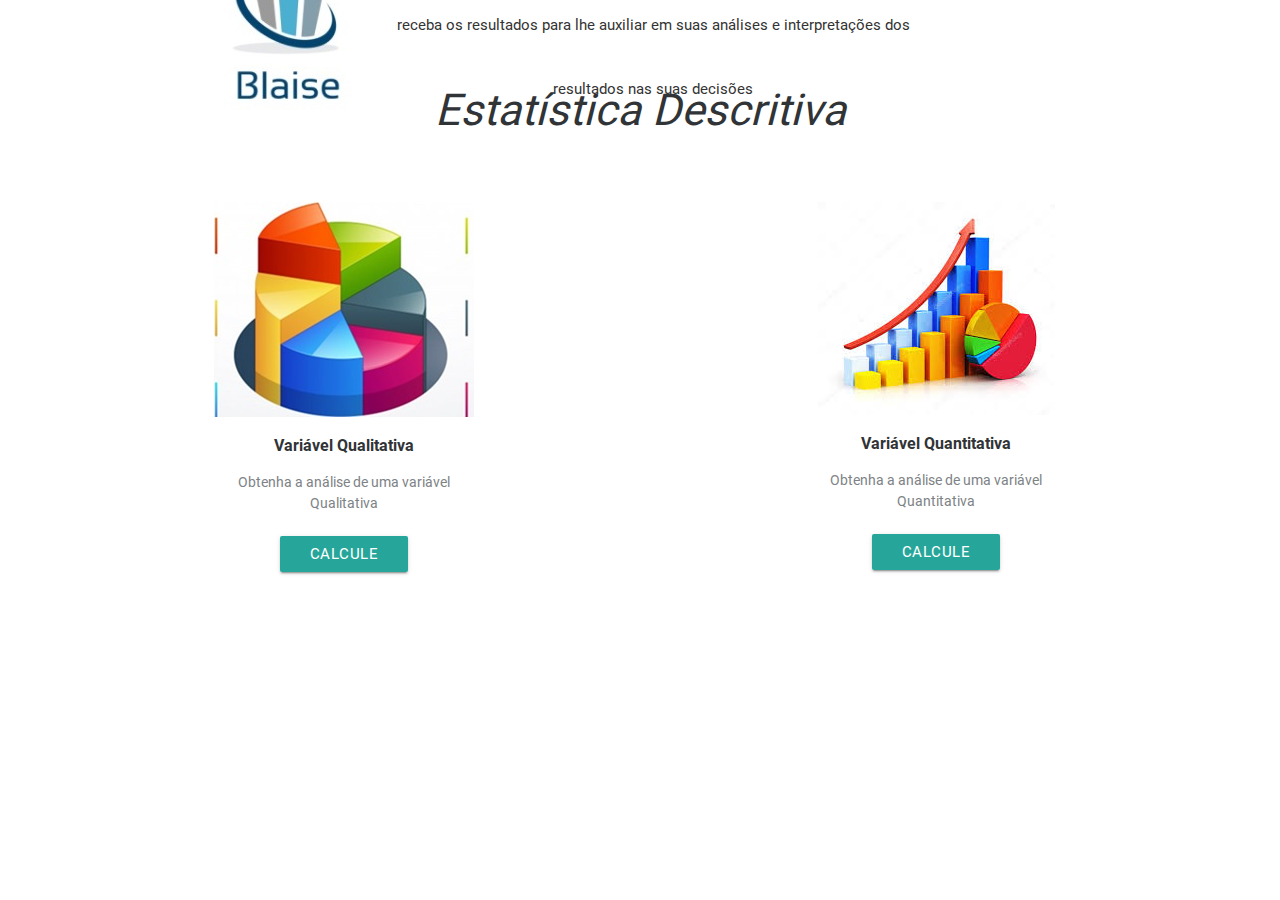
==== HTML/Descritiva.html @ 2d2109cb "Add files via upload" ====
<!DOCTYPE html>
<html>

<head>
    <meta charset="utf-8">
    <meta name="viewport" content="width=device-width, initial-scale=1.0, shrink-to-fit=no">
    <title>Blaise - Descritiva</title>
    <link rel="stylesheet" href="assets/bootstrap/css/bootstrap.min.css">
    <link rel="stylesheet" href="https://fonts.googleapis.com/css?family=Source+Sans+Pro:300,400,700">
    <link rel="stylesheet" href="assets/fonts/font-awesome.min.css">
    <link rel="stylesheet" href="assets/css/styles.min.css">

    <link href="https://fonts.googleapis.com/icon?family=Material+Icons" rel="stylesheet">
    <link type="text/css" rel="stylesheet" href="css/materialize.min.css" media="screen,projection" />
    
    
    <script>
            //var color = Chart.helpers.color;
            v_populacao = 0;
            v_erro = 0;
            v_amostra = 0;
            v_valor = 0;
            v_valores = new Array();
            v_valores_str = "";
            v_valorExtrato = 0;
            v_valoresExtrato = new Array();
            v_valoresExtrato_str = "";
    
            //arrays de verificação
            v_extratificada = new Array();
            v_aleatoriaSimples = new Array();
            v_sistematica = new Array();
            v_tabelaDiscreta = new Array();
            v_tabelaContinua = new Array();
    
            var a, b, result;
        </script>

<script src="js/jquery.js"></script>
<script src="js/bootstrap.min.js"></script>
<script src="js/sweetalert.min.js"></script>
<script src="js/fu.js"></script>
<script src="js/utils.js"></script>
<script src="js/Chart.bundle.js"></script>

    <style>
        .painel {
                padding: 10px;
                /*deixa a borda do objeto arblueonda*/
                border-radius: 4px;
                /*monta uma sombra no elemento*/
                box-shadow: inset 1px 1px 4px #999;
            }
    
        .aviso {
                color: red;
                font-size: 81%;
                font-weight: bold;
            }
    
            .modal {
                width: 90%;
                max-height: 90%;
            }
     </style>
</head>

<body>

    <nav class="navbar navbar-light navbar-expand-md navigation-clean-search">
        <div class="container fluid"><button data-toggle="collapse" class="navbar-toggler" data-target="#navcol-1"><span
                    class="sr-only">Toggle navigation</span><span class="navbar-toggler-icon"></span></button><img
                src="assets/img/logo1.jpg">
            <p class="text-center">Blaise é uma excelente ferramenta para análise estatística de dados, insira os dados e receba os resultados para lhe auxiliar em suas análises e interpretações dos resultados nas suas decisões</p>
            <div class="dropdown"><a class="dropdown-toggle active" data-toggle="dropdown" aria-expanded="false"
                    href="index.html">Tipo de Analise</a>
                <div class="dropdown-menu" role="menu"><a class="dropdown-item active" role="presentation"
                        href="Index.html">Página Inicial</a><a class="dropdown-item" role="presentation"
                        href="Correlação.html">Correlação e Regressão</a><a class="dropdown-item"
                        role="presentation" href="Probabilidade.html">Probabilidade</a></div>
            </div>
            <ul class="nav navbar-nav">
                <li class="nav-item" role="presentation"></li>
                <li class="nav-item" role="presentation"></li>
                <li class="nav-item" role="presentation"></li>
            </ul>
            <div class="collapse navbar-collapse" id="navcol-1"></div>
        </div>
    </nav>
    <!-- Seleção de analise -->
    <div class="article-list">
        <div class="container">
            <div class="intro">
                <h3 class="text-center"><em>Estatística Descritiva</em></h3>
            </div>
            <div class="row articles">
                <div class="col-sm-6 col-md-4 item"><a href="#"></a><img class="img-fluid"
                        src="assets/img/grafico%20pizza%203.jpg">
                    <h3 class="name">Variável Qualitativa</h3>
                    <p class="description">Obtenha a análise de uma variável Qualitativa</p><a class="action"
                        href="#variavel_quantitativa"></a><button class="btn btn-primary" type="button">Calcule</button>
                </div>

                <div class="col-sm-6 col-md-4 item">
                    
                </div>

                <div class="col-sm-6 col-md-4 item"><a href="#variavel_quantitativa"><img class="img-fluid"
                            src="assets/img/grafico%20coluna2.png"></a>
                    <h3 class="name">Variável Quantitativa</h3>
                    <p class="description">Obtenha a análise de uma variável Quantitativa</p><br>
                    <button class="btn btn-primary" type="button" data-toggle="modal"
                        data-target="#variavel_quantitativa">Calcule</button>
                </div>
            </div>
        </div>

        <!--modal-->
        <div class="modal fade" id="variavel_quantitativa" tabindex="-1" role="dialog">

            <div class="modal-dialog modal-xl" role="document">

                <div class="modal-content">

                    <div class="modal-header">

                        <h4 class="text-align: center">Variável Quantitativa</h4>
                        <br>
                    </div>


                    <div class="modal-body">

                            <div class="col 4">
                                    <label for="nome"><h5>Nome da sua da variável</h5></label>
                                    <input style="display:block; margin-bottom: 10px;" type="text" id="nome">  
                            </div>
                            <div class="col 4">
                                    <label for="inputFile">
                                    <p class="import_arquivo"><h5>Se deseja imortar dados clique abaixo</h5></p>  <p class="text-light description">O</p><img class="img-fluid">
                                    </label>
                                    <input type="file" name="inputFile" id="inputFile" accept=".txt, .csv" onchange="tryLoad(1)" style="display:none;">
                            </div>
                        <div class="container-fluid">
                            <div class="row">
                                <div class="col s1">
                                    <input class="with-gap" type="radio" id="rdPopulacao" name="optradio" checked>
                                    <label for="rdPopulacao">População</label>
                                    <input class="with-gap" type="radio" id="rdAmostra" name="optradio">
                                    <label for="rdAmostra">Amostra</label>
                                </div>
                                <br><br><br>
                            </div>

                            <div class="container-fluid">

                                <div class="row">

                                    <div class="col s1">

                                        <label><b>
                                                <h4>Insira valores aqui:</h4>
                                            </b></label>
                                        <br>
                                        <input type="text" class="form-control"
                                            placeholder=" As variáveis devem esta separadas por ' ; ' (ponto e virgula) "
                                            id="valores" aria-describedby="basic-addon1" onblur="setValores()"
                                            onkeyup="validaEntrada(this)">

                                    </div>
                                </div>
                            </div>

                            <div class="container-fluid">
                                <div class="row">

                                    <ul class="collapsible" data-collapsible="accordion">
                                        <!--painel discreta-->
                                        <li>
                                            <div class="collapsible-header white darken-1 black-text">Dados Discreta
                                            </div>
                                            <div class="collapsible-body">
                                                <div class='row'>
                                                    <div class='col-lg-1'></div>
                                                    <div class="col-lg-10">
                                                        <button type='button' class='btn btn-primary blue'
                                                            id="btnD2">Tabela</button>
                                                        <button type='button' class='btn btn-primary blue'
                                                            onclick="montaValoresD()">
                                                            Valores</button>
                                                        <!-- <button type='button' class='btn btn-primary blue' onclick="montaModaD()"> Moda</button> -->
                                                        <!-- <button type='button' class='btn btn-primary blue' onclick="montaDesvioD()"> Desvio Padrão</button> -->
                                                        <button type='button' class='btn btn-primary blue'
                                                            onclick="montaGraficoDiscreta()">
                                                            Gráfico</button>
                                                    </div>
                                                </div>
                                                <div class='row'>
                                                    <div class='col-lg-1'></div>
                                                    <div class='col-lg-10' id='tabelaDiscreta'></div>
                                                    <canvas id="canvasDiscreta"></canvas>
                                                </div>
                                            </div>
                                        </li>
                                        <!--painel continua-->
                                        <li>
                                            <div class="collapsible-header white darken-1 black-text">Dados Continua
                                            </div>
                                            <div class="collapsible-body">
                                                <div class='row'>
                                                    <div class='col-lg-1'></div>
                                                    <div class="col-lg-10">
                                                        <button type='button' class='btn blue' id="btnC2">
                                                            Tabela</button>
                                                        <button type='button' class='btn blue'
                                                            onclick="montaValoresC()"> Valores</button>
                                                        <button type='button' class='btn btn blue'
                                                            onclick="montaGraficoContinua()">
                                                            Gráfico</button>
                                                        <!-- <button type='button' class='btn blue' onclick="montaModaC()"> Moda</button> -->
                                                        <!-- <button type='button' class='btn blue' onclick="montaDesvioC()"> Desvio Padrão</button> -->
                                                    </div>
                                                </div>
                                                <div class='row'>
                                                    <div class='col-lg-1'></div>
                                                    <div class='col-lg-10' id='tabelaContinua'></div>
                                                </div>
                                            </div>
                                        </li>
                                    </ul>
                                        <div class="modal-footer">
                                        <button type="button" class="btn btn-danger" data-dismiss="modal">Fechar</button>
                                        
                                            
                                    </div>
                                </div>
                            </div>
                        </div>

                        <div class="team-clean"></div>
                        <div class="footer-basic">
                            <footer>
                                <p class="copyright">Blaise© 2019</p>
                            </footer>
                        </div>
    <script src="assets/js/jquery.min.js"></script>
    <script src="assets/bootstrap/js/bootstrap.min.js"></script>
    
    <script>


            $(function () {
                $('#btnD2').on('click', montaTabelaD.bind(this));
                $('#btnAmostra').on('click', getAmostra.bind(this));
                $('#btnExtrat').on('click', getExtratificadaProp.bind(this));
                $('#btnC2').on('click', montaTabelaC.bind(this));
    
                this.divDiscreta = $('#collapseDiscreta');
                this.divAmostra = $("#collapseAmostra");
                this.divExt = $("#collapseTabExtratificada");
                this.divContinua = $('#collapseContinua');
            });
    
            function getAmostra() {
                if (!(v_erro > 0) || !(v_populacao > 0)) {
                    alert("Erro, Favor informar a População e o Erro!");
                    this.divAmostra.collapse('hide');
                } else {
                    this.divAmostra.collapse('show');
                    v_amostra = calculaAmostraErro(v_populacao, v_erro);
                    document.getElementById("Amostra").value = v_amostra;
    
                    //zera as variaveis para forçar calcular novamente
                    v_aleatoriaSimples.splice(0, v_aleatoriaSimples.length);
                    v_sistematica.splice(0, v_sistematica.length);
                    v_extratificada.splice(0, v_extratificada.length);
                }
            }
    
            function getAleatoriaSimples() {
                //verifica se ja foi gerado
                if (!(v_aleatoriaSimples.length > 0)) {
                    v_aleatoriaSimples = aleatoriaSimples(v_populacao, v_amostra);
                    var col = 10;
                    insert = " <div class = 'row'><div class = 'col-lg-1'> </div> <div class 'col-lg-11'><h3> Tabela de Aleatórios </h3> </div> </div>";
                    insert += " <table class = \"table table-striped\"> <tr> ";
    
                    for (var i = 0; i < col; i++) {
                        insert += "<th>Aleatório</th>";
                    }
                    insert += "</tr>";
                    for (var i = 0; i < v_aleatoriaSimples.length; i++) {
                        insert += "<tr>";
                        for (var j = 0; j < col; j++) {
                            insert += "<td>" + v_aleatoriaSimples[i + j] + "</td>";
                        }
                        insert += "</tr>";
                        i += (col - 1);
                    }
                    insert += "</table>";
                    document.getElementById("AleatoriaSimples").innerHTML = insert;
                }
            }
    
            function getExtratificadaProp() {
                if (validaExtratos(v_valoresExtrato, v_populacao)) {
                    //verifica se ja foi gerado
                    if (!(v_extratificada.length > 0)) {
                        this.divExt.collapse('show');
                        v_proporcao = propExtratos(v_valoresExtrato,
                            v_populacao);
                        v_extratificada = extratificadaProp(v_proporcao, v_populacao, v_amostra);
                        insert = "<h3> Tabela de Proporções</h3>"
                        insert += "<table class='table table-striped'> <tr> ";
                        insert += " <th> Extrato </th><th>Percentual</th> <th> Quantidade </th>";
                        insert += "</tr>";
                        for (var i = 0; i < v_proporcao.length; i++) {
                            insert += "<tr><td>" + v_extratificada[i][0] + "</td><td>" + v_extratificada[i][1] + "</td><td>" + v_extratificada[i][2] + "</td></tr>";
                        }
                        insert += "</table>";
                        document.getElementById("ExtratificadaProp").innerHTML = insert;
                    }
                } else {
                    this.divExt.collapse('hide');
                    swal("Erro", "Total dos Extratos não bate com a população!", "error");
                }
            }
    
            function getSistematica() {
                if (!(v_sistematica.length > 0)) {
                    v_sistematica = sistematica(v_amostra, v_populacao);
                    var col = 10;
                    insert = "<h3> Tabela Sistematica</h3>";
                    insert += "<table class='table table-striped'> <tr> ";
                    for (var i = 0; i < col; i++) {
                        insert += " <th> Aleatório </th>";
                    }
                    insert += "</tr> ";
                    for (var i = 0; i < v_sistematica.length; i++) {
                        insert += "<tr>";
                        for (var j = 0; j < col; j++) {
                            insert += "<td>" + v_sistematica[i + j] + "</td>";
                        }
                        insert += "</tr>";
                        i += (col - 1);
                    }
                    insert += "</table>";
                    document.getElementById("Sistematica").innerHTML = insert;
                }
            }
    
            function montaTabelaD() {
                //verifica se ja foi gerado
                if (!(v_valores.length > 0)) {
                    swal("Erro", "Favor informar valores de Variavel!", "error");
                    this.divDiscreta.collapse('hide');
                } else {
                    if (!(v_tabelaDiscreta.length > 0)) {
                        this.divDiscreta.collapse('show');
    
                        //calcula a tabela, monta o html e insere com o innerhtml 
                        v_tabelaDiscreta = tabelaQuantDiscreta(v_valores);
                        var titulos = ["Variavel", "Frequencia", "FR%", "F", "F%"];
                        inserttabD = "<h3> Tabela Discreta </h3>";
                        inserttabD += "<table class='table table-striped'><tr>";
                        for (var i = 0; i < titulos.length; i++) {
                            inserttabD += "<th>" + titulos[i] +
                                "</th>";
                        }
                        inserttabD += "</tr>";
                        for (var i = 0; i < v_tabelaDiscreta.length; i++) {
                            inserttabD += "<tr>";
                            for (var j = 0; j < v_tabelaDiscreta[i].length; j++) {
                                inserttabD += "<td>" + v_tabelaDiscreta[i][j] + "</td>";
                            }
                            inserttabD += "</tr>";
                        }
                        inserttabD
                            += "</table>";
                    }
                    document.getElementById("tabelaDiscreta").innerHTML = inserttabD;
                }
            }
    
            function montaValoresD() {
                //calcula a media 
                mediaPonderada = mediaPonderadaVarDisc(v_tabelaDiscreta);
                //calcula a mediana 
                mediana = medianaVarDisc(v_valores);
                //calcula a variancia 
                variancia1 = variancia(v_tabelaDiscreta, mediaPonderada, rdPopulacao.checked);
                //calcula o desvio padrão
                desvPadrao = DesvioPadrao(variancia1, mediaPonderada);
                //calcula a moda
                moda = modaVarDis(v_tabelaDiscreta);
    
                var resultados = "<h3> Valores </h3> <br />";
                resultados += "<div class='row'>";
                resultados += "<div class='col-sm-12 col-md-12 col-lg-12'>";
                resultados += "<div class='col'>";
                resultados += "<label style='color: black; font-size: 1rem;'><b>Média:</b> " + mediaPonderada + "</label>";
                resultados += "</div>";
                resultados += "<div class='col'>";
                resultados += "<label style='color: black; font-size: 1rem;'><b>Mediana:</b> " + mediana + "</label>";
                resultados += "</div>";
                resultados += "<div class='col'>";
                resultados += "</div>";
                resultados += "</div>";
                resultados += "</div>";
    
    
                var titulos1 = ["Variavel", "Frequencia"];
                resultados += "<h3> Moda </h3>";
                resultados += " <div class='col-lg-4'> <table class='table table-striped'><tr>";
                for (var i = 0; i < titulos1.length; i++) {
                    resultados += "<th>" + titulos1[i] + "</th>";
                }
                resultados += "</tr>";
                for (var i = 0; i < moda.length; i++) {
                    resultados += "<tr>";
                    for (var j = 0; j < moda[i].length; j++) {
                        resultados += "<td>" + moda[i][j] + "</td>";
                    }
                    resultados += "</tr>";
                }
                resultados += "</table> </div>";
    
                var titulos2 = ["Valor", "Percentual(%)"];
                resultados += "<h3> Desvio Padrão </h3>";
                resultados += "<div class='col-lg-4'><table class='table table-striped'> <tr> ";
                for (var i = 0; i < titulos2.length; i++) {
                    resultados += "<th>" + titulos2[i] + "</th>";
                }
                resultados += "</tr>";
                for (var i = 0; i < desvPadrao.length; i++) {
                    resultados += "<tr>";
                    for (var j = 0; j < desvPadrao[i].length; j++) {
                        resultados += "<td>" + desvPadrao[i][j].toFixed(2) +
                            "</td>";
                    }
                    resultados += "</tr>";
                }
                resultados += "</table></div>";
                document.getElementById("tabelaDiscreta").innerHTML = resultados;
            }
    
            function montaModaD() {
                //calcula a moda, monta a tabela e insere o html 
                moda = modaVarDis(v_tabelaDiscreta);
    
                insert = "";
                var titulos = ["Variavel", "Frequencia"];
                insert = "<h3> Moda </h3>";
                insert += " <div class='col-lg-4'> <table class='table table-striped'><tr>";
                for (var i = 0; i < titulos.length; i++) {
                    insert += "<th>" + titulos[i] + "</th>";
                }
                insert += "</tr>";
                for (var i = 0; i < moda.length; i++) {
                    insert += "<tr>";
                    for (var j = 0; j < moda[i].length; j++) {
                        insert += "<td>" + moda[i][j] + "</td>";
                    }
                    insert += "</tr>";
                }
                insert += "</table> </div>";
                document.getElementById("tabelaDiscreta").innerHTML = insert;
            }
    
            function montaDesvioD() {
                //calcula o desvio padrão, monta a tabelae insere o html 
                desvPadrao = DesvioPadrao(variancia1, mediaPonderada);
                var titulos = ["Valor", "Percentual(%)"];
                insert = "<h3> Desvio Padrão </h3>";
                insert += "<div class='col-lg-4'><table class='table table-striped'> <tr> ";
                for (var i = 0; i < titulos.length; i++) {
                    insert += "<th>" + titulos[i] + "</th>";
                }
                insert += "</tr>";
                for (var i = 0; i < desvPadrao.length; i++) {
                    insert += "<tr>";
                    for (var j = 0; j < desvPadrao[i].length; j++) {
                        insert += "<td>" + desvPadrao[i][j] +
                            "</td>";
                    }
                    insert += "</tr>";
                }
                insert += "</table></div>";
                document.getElementById("tabelaDiscreta").innerHTML = insert.toFixed(2);
            }
    
            function montaTabelaC() {
                if (!(v_valores.length > 0)) {
                    swal("Erro", "Favor informar valores de Variavel!", "error");
                    this.divContinua.collapse('hide');
                } else {
                    if (!(v_tabelaContinua.length > 0)) {
                        this.divContinua.collapse('show');
                        //calcula a tabela continua, monta o html e insere 
                        var variaT = document.getElementById("nome").value;
                        v_tabelaContinua = tabelaQuantContinua(v_valores);
                        titulos = ["Classes", variaT, "Frequencia Simples", "FR%", "F", "F%", "(min + max)/2"];
                        inserttabC = "<h3> Tabela Continua </h3>";
                        inserttabC += "<table  class='table table-striped'><thead>";
                        for (var i = 0; i < titulos.length; i++) {
                            inserttabC += "<th>" + titulos[i] + "</th>";
                        }
                        inserttabC += "</thead><tbody>";
                        for (var i = 0; i < v_tabelaContinua.length; i++) {
                            inserttabC += "<tr>";
                            for (var j = 0; j < v_tabelaContinua[i].length; j++) {
                                if (j == 1) {
                                    inserttabC += "<td>" + v_tabelaContinua[i][1] + v_tabelaContinua[i][2] + v_tabelaContinua[i][3] + "</td>";
                                    j += 2;
                                } else {
                                    inserttabC += "<td>" + v_tabelaContinua[i][j] + "</td>";
                                }
                            }
                            inserttabC += "</tr>";
                        }
                        inserttabC += "</tbody></table>";
                        document.getElementById("tabelaContinua").innerHTML = inserttabC;
                    }
                }
            }
    
            function montaValoresC() {
                //calcula media, mediana, variancia, e monta tabela 
                mediaPonderada2 = mediaVarContinua(v_tabelaContinua, v_valores.length);
                mediana2 = medianaVarCont(v_tabelaContinua, v_valores);
                moda2 = modaConvVarCont(v_tabelaContinua);
                
    
                v_tabelaDiscreta = tabelaQuantDiscreta(v_valores);
                variancia2 = variancia(v_tabelaDiscreta, mediaPonderada2, rdPopulacao.checked);
                v_tabelaDiscreta.splice(0, v_tabelaDiscreta.length);
    
                //monta tabela valores 
                var titulos1 = ["Média", "Mediana",];
                insert = "<h3> Valores </h3>";
                insert += "<div class='col-lg-6'><table class='table table-striped'> <tr> ";
                for (var i = 0; i < titulos1.length; i++) {
                    insert += " <th> " + titulos1[i] + " </th>";
                }
                insert += "</tr> <tr> ";
                insert += " <td> " + mediaPonderada2.toFixed(2) + " </td>";
                insert += "<td>" + mediana2.toFixed(2) + "</td>";
                insert += "<td>" + "</td>";
                insert += "</tr></table></div>";
                insert += "<br/>";
                var titulos2 = ["Classe", "Frequencia", "Ponto Médio"];
                insert += "<br />";
                insert += "<h3> Moda </h3>";
                insert += "<div class='row'> <div class='col-lg-4'> <table class='table table-striped'><tr>";
                for (var i = 0; i < titulos2.length; i++) {
                    insert += "<th>" + titulos2[i] + "</th>";
                }
                insert += "</tr>";
                for (var i = 0; i < moda2.length; i++) {
                    insert += "<tr>";
                    for (var j = 0; j < moda2[i].length; j++) {
                        insert += "<td>" + moda2[i][j] + "</td>";
                    }
                    insert += "</tr>";
                }
                insert += "</table> </div></div>";
                insert += "<br/>";
                var titulos3 = ["Classe", "Frequencia", "Calculo"];
                
                insert += "<div class='row'> <div class='col-lg-4'> <table class='table table-striped'><tr>";
                for (var i = 0; i < titulos3.length; i++) {
                    
                }
                insert += "</tr>";
                //for (var i = 0; i < modaK.length; i++) {
                    insert += "<tr>";
                    //for (var j = 0; j < modaK[i].length; j++) {
                    //}
                    insert += "</tr>";
                //}
                insert += "</table> </div></div>";
                insert += "<div class='row'> <div class='col-lg-4'> <table class='table table-striped'><tr>";
                for (var i = 0; i < titulos3.length; i++) {
                    
                }
                insert += "</tr>";
                //for (var i = 0; i < modaCz.length; i++) {
                    insert += "<tr>";
                    //for (var j = 0; j < modaCz[i].length; j++) {
                            "</td>";
                    //}
                    insert += "</tr>";
                //}
                insert += "</table> </div></div>";
                insert += "<div class='row'><div class='col-lg-4'> <table class='table table-striped'><tr>";
                insert += "</table> </div></div>";
                insert += "<br/>";
                desvPadrao2 = DesvioPadrao(variancia2, mediaPonderada2);
                
                var titulos4 = ["Valor", "Percentual(%)"];
                insert += "<h3> Desvio Padrão </h3>";
                insert += " <div class='row'><div class='col-lg-4'><table class='table table-striped'> <tr> ";
                for (var i = 0; i < titulos4.length; i++) {
                    insert += " <th> " + titulos4[i] +
                        "</th>";
                }
                insert += "</tr>";
                for (var i = 0; i < desvPadrao2.length; i++) {
                    insert += "<tr>";
                    for (var j = 0; j < desvPadrao2[i].length; j++) {
                        insert += "<td>" + desvPadrao2[i][j].toFixed(2) + "</td>";
                    }
                    insert += "</tr>";
                }
                insert += "</table></div></div>";
                document.getElementById("tabelaContinua").innerHTML = insert;
            }
            
            var table = new Array();
    
            table.push([0.0000, 0.0040, 0.0080, 0.0120, 0.0160, 0.0199, 0.0239, 0.0279, 0.0319, 0.0359]);
            table.push([0.0398, 0.0438, 0.0478, 0.0517, 0.0557, 0.0596, 0.0636, 0.0675, 0.0714, 0.0753]);
            table.push([0.0793, 0.0832, 0.0871, 0.0910, 0.0948, 0.0987, 0.1026, 0.1064, 0.1103, 0.1141]);
            table.push([0.1179, 0.1217, 0.1255, 0.1293, 0.1331, 0.1368, 0.1406, 0.1443, 0.1480, 0.1517]);
            table.push([0.1554, 0.1591, 0.1628, 0.1664, 0.1700, 0.1736, 0.1772, 0.1808, 0.1844, 0.1879]);
            table.push([0.1915, 0.1950, 0.1985, 0.2019, 0.2054, 0.2088, 0.2123, 0.2157, 0.2190, 0.2224]);
            table.push([0.2257, 0.2291, 0.2324, 0.2357, 0.2389, 0.2422, 0.2454, 0.2486, 0.2517, 0.2549]);
            table.push([0.2580, 0.2611, 0.2642, 0.2673, 0.2703, 0.2734, 0.2764, 0.2794, 0.2823, 0.2852]);
            table.push([0.2881, 0.2910, 0.2939, 0.2967, 0.2995, 0.3023, 0.3051, 0.3078, 0.3106, 0.3133]);
            table.push([0.3159, 0.3186, 0.3212, 0.3238, 0.3264, 0.3289, 0.3315, 0.3340, 0.3365, 0.3389]);
            table.push([0.3413, 0.3438, 0.3461, 0.3485, 0.3508, 0.3531, 0.3554, 0.3577, 0.3599, 0.3621]);
            table.push([0.3643, 0.3665, 0.3686, 0.3708, 0.3729, 0.3749, 0.3770, 0.3790, 0.3810, 0.3830]);
            table.push([0.3849, 0.3869, 0.3888, 0.3907, 0.3925, 0.3944, 0.3962, 0.3980, 0.3997, 0.4015]);
            table.push([0.4032, 0.4049, 0.4066, 0.4082, 0.4099, 0.4115, 0.4131, 0.4147, 0.4162, 0.4177]);
            table.push([0.4192, 0.4207, 0.4222, 0.4236, 0.4251, 0.4265, 0.4279, 0.4292, 0.4306, 0.4319]);
            table.push([0.4332, 0.4345, 0.4357, 0.4370, 0.4382, 0.4394, 0.4406, 0.4418, 0.4429, 0.4441]);
            table.push([0.4452, 0.4463, 0.4474, 0.4484, 0.4495, 0.4505, 0.4515, 0.4525, 0.4535, 0.4545]);
            table.push([0.4554, 0.4564, 0.4573, 0.4582, 0.4591, 0.4599, 0.4608, 0.4616, 0.4625, 0.4633]);
            table.push([0.4641, 0.4649, 0.4656, 0.4664, 0.4671, 0.4678, 0.4686, 0.4693, 0.4699, 0.4706]);
            table.push([0.4713, 0.4719, 0.4726, 0.4732, 0.4738, 0.4744, 0.4750, 0.4756, 0.4761, 0.4767]);
            table.push([0.4772, 0.4778, 0.4783, 0.4788, 0.4793, 0.4798, 0.4803, 0.4808, 0.4812, 0.4817]);
            table.push([0.4821, 0.4826, 0.4830, 0.4834, 0.4838, 0.4842, 0.4846, 0.4850, 0.4854, 0.4857]);
            table.push([0.4861, 0.4864, 0.4868, 0.4871, 0.4875, 0.4878, 0.4881, 0.4884, 0.4887, 0.4890]);
            table.push([0.4893, 0.4896, 0.4898, 0.4901, 0.4904, 0.4906, 0.4909, 0.4911, 0.4913, 0.4916]);
            table.push([0.4918, 0.4920, 0.4922, 0.4925, 0.4927, 0.4929, 0.4931, 0.4932, 0.4932, 0.4936]);
            table.push([0.4938, 0.4940, 0.4941, 0.4943, 0.4945, 0.4946, 0.4948, 0.4949, 0.4951, 0.4952]);
            table.push([0.4953, 0.4955, 0.4956, 0.4957, 0.4959, 0.4960, 0.4961, 0.4962, 0.4963, 0.4964]);
            table.push([0.4965, 0.4966, 0.4967, 0.4968, 0.4969, 0.4970, 0.4971, 0.4972, 0.4973, 0.4974]);
            table.push([0.4974, 0.4975, 0.4967, 0.4977, 0.4977, 0.4978, 0.4979, 0.4979, 0.4980, 0.4981]);
            table.push([0.4981, 0.4982, 0.4982, 0.4983, 0.4984, 0.4984, 0.4985, 0.4985, 0.4986, 0.4986]);
            table.push([0.4987, 0.4987, 0.4987, 0.4988, 0.4988, 0.4989, 0.4989, 0.4989, 0.4990, 0.4990]);
            table.push([0.4990, 0.4991, 0.4991, 0.4991, 0.4992, 0.4992, 0.4992, 0.4992, 0.4993, 0.4993]);
            table.push([0.4993, 0.4993, 0.4994, 0.4994, 0.4994, 0.4994, 0.4994, 0.4995, 0.4995, 0.4995]);
            table.push([0.4995, 0.4995, 0.4995, 0.4996, 0.4996, 0.4996, 0.4996, 0.4996, 0.4996, 0.4997]);
            table.push([0.4997, 0.4997, 0.4997, 0.4997, 0.4997, 0.4997, 0.4997, 0.4997, 0.4997, 0.4998]);
            table.push([0.4998, 0.4998, 0.4998, 0.4998, 0.4998, 0.4998, 0.4998, 0.4998, 0.4998, 0.4998]);
            table.push([0.4998, 0.4998, 0.4999, 0.4999, 0.4999, 0.4999, 0.4999, 0.4999, 0.4999, 0.4999]);
            table.push([0.4999, 0.4999, 0.4999, 0.4999, 0.4999, 0.4999, 0.4999, 0.4999, 0.4999, 0.4999]);
            table.push([0.4999, 0.4999, 0.4999, 0.4999, 0.4999, 0.4999, 0.4999, 0.4999, 0.4999, 0.4999]);
            table.push([0.5000, 0.5000, 0.5000, 0.5000, 0.5000, 0.5000, 0.5000, 0.5000, 0.5000, 0.5000]);
    
    
            function getValue(num) {
                value = Math.abs(num).toString();
                for (i = value.length; i <= 4; i++) {
                    value = value + "0";
                }
                array = value.split('');
                index = parseInt(array[0] + array[2]);
                column = parseInt(array[3]);
                if (index > 38) {
                    return 0.5000;
                }
    
                return table[index][column];
            }
    
            function getParams(num) {
                value = Math.abs(num);
                retorno = '';
    
    
                if (value >= 0.5) {
                    return 3.9;
                } else {
                    for (var index = 0; index < table.length; index++) {
                        if (retorno != "") {
                            break;
                        }
                        for (var column = 0; column < table[index].length; column++) {
                            if (value <= table[index][column]) {
                                str = index.toString();
                                array = str.split('');
                                if (array.length == 1) {
                                    array.unshift('0');
                                }
    
                                if (value < table[index][column]) {
                                    retorno = array[0] + '.' + array[1] + (column - 1);
    
                                } else {
                                    retorno = array[0] + '.' + array[1] + column;
                                }
                                break;
                            }
                        }
                    }
                    return parseFloat(retorno);
                }
            }
    
            function imprimeTabela() {
                var titulos = ["Coluna", "0", "1", "2", "3", "4", "5", "6", "7", "8", "9"];
                insert = "<table class='table table-striped'><tr>";
                for (var i = 0; i < titulos.length; i++) {
                    insert += "<th>" + titulos[i] +
                        "</th>";
                }
                insert += "</tr>";
                for (var i = 0; i < table.length; i++) {
                    insert += "<tr>";
                    insert += "<td>" + i + "</td>";
                    for (var j = 0; j < table[i].length; j++) {
                        insert += "<td>" + table[i][j] + "</td>";
                    }
                    insert += "</tr>";
                }
                insert += "</table>";
    
                return insert;
            };
    
            function calculaDistribuicaoNormal() {
    
                var media = parseFloat(document.getElementById("dn_media").value);
                var desvioPadrao = parseFloat(document.getElementById("dn_desvio_padrao").value);
                var maiorQ = parseFloat(document.getElementById("dn_maior").value);
                var menorQ = parseFloat(document.getElementById("dn_menor").value);
                var tipo = "";
                $('input:radio[name=dn_radio]').each(function () {
                    if ($(this).is(':checked'))
                        tipo = parseInt($(this).val());
                });
    
    
                if (tipo == 0) { //maior que
                    if (maiorQ < media) {
                        var valor = (0.5 + getValue((maiorQ - media) / desvioPadrao)) * 100;
                    } else {
                        var valor = (0.5 - getValue((maiorQ - media) / desvioPadrao)) * 100;
                    }
                } else if (tipo == 1) { //menor que
                    if (menorQ < media) {
                        var valor = (0.5 - getValue((menorQ - media) / desvioPadrao)) * 100;
                    } else {
                        var valor = (0.5 + getValue((menorQ - media) / desvioPadrao)) * 100;
                    }
                } else { //entre
                    var valor1 = getValue((maiorQ - media) / desvioPadrao);
                    var valor2 = getValue((menorQ - media) / desvioPadrao);
                    if (((menorQ < media) && (maiorQ < media)) || ((menorQ > media) && (maiorQ > media))) {
                        valor = (valor1 - valor2) * 100;
                    } else {
                        valor = (valor1 + valor2) * 100;
                    }
                }
                document.getElementById("resultadoDN").innerHTML = Math.abs(valor);
            }
    
            function calculaDistribuicaoBinomial() {
                var p = parseFloat(document.getElementById("db_p").value);
                var k = parseFloat(document.getElementById("db_k").value);
                var q = parseFloat(document.getElementById("db_q").value);
                var n = parseFloat(document.getElementById("db_n").value);
    
                numero = (fatorial(n) / (fatorial(k) * (fatorial(n - k)))) * Math.pow(p, k) * Math.pow(q, (n - k));
    
                document.getElementById("resultadoBn").innerHTML = ((numero * 100).toFixed(2) + "%");
            }
    
            function calculaDistribuicaoPoisson() {
    
                var Ni = document.getElementById("dp_ni").value;
                var x = document.getElementById("dp_x").value;
                var tipo = "";
                $('input:radio[name=dp_radio]').each(function () {
                    //Verifica qual está selecionado
                    if ($(this).is(':checked'))
                        tipo = parseInt($(this).val());
                });
                var total = 0;
    
                if (tipo == 0) { //valor especifico
                    total = distribuicaoPoisson(Ni, x);
                } else { //de 0 a um valor especifico
                    for (var i = 0; i <= x; i++) {
                        total += distribuicaoPoisson(Ni, i);
                    }
                }
                document.getElementById("resultadoDP").innerHTML = total * 100;
            }
    
            function distribuicaoPoisson(Ni, x) {
                return ((Math.pow(Ni, x) * Math.pow(2.71828, -Ni)) / fatorial(x));
            }
    
            function fatorial(x) {
                if (x < 0) {
                    return -1;
                } else if (x == 0) {
                    return 1
                } else {
                    return x * fatorial(x - 1);
                }
            }
    
            function calculaIntervaloConfianca() {
                var n = parseFloat(document.getElementById("ic_populacao").value);
                var p = parseFloat(document.getElementById("ic_populacao_total").value);
    
                var populacaoTotal = false;
    
                if (!isNaN(p)) {
                    populacaoTotal = true;
                }
    
                var media = parseFloat(document.getElementById("ic_media").value);
                var desvioPadrao = parseFloat(document.getElementById("ic_desvio_padrao").value);
                var intervaloConfianca = parseFloat(document.getElementById("ic_intervalo").value);
    
                var erroPadrao = getParams(intervaloConfianca / 2 / 100);
    
                var valor = erroPadrao * (desvioPadrao / (Math.sqrt(n)));
                if (populacaoTotal) {
                    var fatorCorrecao = (p - n) / (p - 1);
                    valor += fatorCorrecao;
                }
                var result = "valor final: " + valor + "<br>";
                result += "inicio intervalo: " + (media - valor) + "<br>";
                result += "final intervalo: " + (media + valor);
                document.getElementById("resultadoIC").innerHTML = result;
            }
    
            var tabela = new Array();
            var total0 = 0;
            var total1 = 0;
            var total2 = 0;
            var total3 = 0;
            var total4 = 0;
    
            function pushRow() {
                tabela.push([parseFloat(document.getElementById("cr_x").value), parseFloat(document.getElementById("cr_y").value)]);
                tabela[tabela.length - 1][2] = tabela[tabela.length - 1][0] * tabela[tabela.length - 1][1];
                tabela[tabela.length - 1][3] = Math.pow(tabela[tabela.length - 1][0], 2);
                tabela[tabela.length - 1][4] = Math.pow(tabela[tabela.length - 1][1], 2);
                total0 += tabela[tabela.length - 1][0];
                total1 += tabela[tabela.length - 1][1];
                total2 += tabela[tabela.length - 1][2];
                total3 += tabela[tabela.length - 1][3];
                total4 += tabela[tabela.length - 1][4];
                document.getElementById("resultadoCR").innerHTML = mostrarTabela();
            }
    
            function mostrarTabela() {
                var titulos = ["x", "y", "x*y", "x²", "y²"];
                insert = " <div class='row'><div class='col-lg-4'><table class='table table-striped'> <tr> ";
                for (var i = 0; i < titulos.length; i++) {
                    insert += " <th> " + titulos[i] + "</th>";
                }
                insert += "</tr>";
                for (var i = 0; i < tabela.length; i++) {
                    insert += "<tr>";
                    for (var j = 0; j < tabela[i].length; j++) {
                        insert += "<td>" + tabela[i][j] + "</td>";
                    }
                    insert += "</tr>";
                }
                insert += "</table></div></div>";
                return insert;
            }
    
    
            function calcularCorrelacao() {
    
                tabela.push([total0, total1, total2, total3, total4]);
    
                var n = tabela.length - 1; //periodo
                var primeiraParte = n * tabela[tabela.length - 1][2] - (tabela[tabela.length - 1][0] * tabela[tabela.length - 1][1]);
                var segundaParte = (n * tabela[tabela.length - 1][3] - Math.pow(tabela[tabela.length - 1][0], 2)) *
                    (n * tabela[tabela.length - 1][4] - Math.pow(tabela[tabela.length - 1][1], 2));
                result = (primeiraParte / Math.sqrt(segundaParte)).toFixed(4);
    
                a = parseFloat(((n * tabela[tabela.length - 1][2]) - (tabela[tabela.length - 1][0] * tabela[tabela.length - 1][1])) / (n * tabela[tabela.length - 1][3] - Math.pow(tabela[tabela.length - 1][0], 2))).toFixed(2);
                b = parseFloat((tabela[tabela.length - 1][1] / n) - a * (tabela[tabela.length - 1][0] / n)).toFixed(2);
    
                var retorno = mostrarTabela();
                if (result == 0) {
                    retorno += "Não há correlação!";
                } else if (result > 0) {
                    retorno += "Resutado: " + result + "<br>";
                    retorno += "Correlação perfeita positiva <br>";
                    retorno += 'Função: y = (' + a + ') * x + (' + b + ')';
                } else {
                    retorno += "Resutado: " + result + "<br>";
                    retorno += "Correlação perfeita negativa <br>";
                    retorno += 'Função: y = -(' + a + ') * x + (' + b + ')';
                }
                document.getElementById("resultadoCR").innerHTML = retorno;
            }
    
            var maior;
            var menor;
            var interrogacao;
    
            function calcularDistribuicaoUniforme() {
    
                maior = parseFloat(document.getElementById("du_maior").value);
                menor = parseFloat(document.getElementById("du_menor").value);
    
    
                var media = ((maior + menor) / 2);
                var varianca = (Math.pow((maior - menor), 2) / 12);
                var dp = Math.sqrt(varianca);
                var cv = (dp / media) * 100;
    
                var insert = "Média: " + media + "<br>";
                insert += "Variancia: " + varianca + "<br>";
                insert += "Desvio Padrão: " + dp + "<br>";
                insert += "CV: " + cv + "<br>";
    
                var tipo = "";
                $('input:radio[name=du_radio]').each(function () {
                    if ($(this).is(':checked'))
                        tipo = parseInt($(this).val());
                });
    
                var maiorQ = parseFloat(document.getElementById("du_maiorQ").value);
                var menorQ = parseFloat(document.getElementById("du_menorQ").value);
    
                if (tipo == 0) {
                    interrogacao = maior - maiorQ;
                } else if (tipo == 1) {
                    interrogacao = menorQ - menor;
                } else if (tipo == 2) {
                    interrogacao = menorQ - maiorQ;
                }
    
                insert += "Interrogação: " + interrogacao + "<br>";
                prob = parseFloat(((1 / (maior - menor)) * interrogacao).toFixed(2));
    
                insert += "Probabilidade: " + prob;
                document.getElementById("resultadoDU").innerHTML = insert;
            }
    
            function montaGraficoDiscreta() {
                var titles = new Array();
                var datas = new Array();
                var bkColors = new Array();
                var bdColors = new Array();
                for (var i = 0; i < v_tabelaDiscreta.length; i++) {
                    titles.push(v_tabelaDiscreta[i][0]);
                    datas.push(v_tabelaDiscreta[i][1]);
                    bkColors.push(backColors[i]);
                    bdColors.push(borderColors[i]);
                }
                var barChartData = {
                    labels: titles,
                    datasets: [{
                        label: '',
                        borderWidth: 1,
                        data: datas,
                        backgroundColor: bkColors,
                        borderColor: bdColors
                    }]
                };
    
                var ctx = document.getElementById("canvasDiscreta").getContext("2d");
                window.myBar = new Chart(ctx, {
                    type: 'bar',
                    data: barChartData,
                    options: {
                        responsive: true,
                        legend: {
                            position: 'top',
                        },
                        title: {
                            display: true,
                            text: 'Gráfico Variável Quantitativa Discreta'
                        },
                        scales: {
                            yAxes: [{
                                display: true,
                                ticks: {
                                    suggestedMin: 0, // minimum will be 0, unless there is a lower value.
                                    beginAtZero: true // minimum value will be 0.
                                }
                            }]
                        }
    
    
                    }
                });
    
    
            }
    
            function montaGraficoContinua() {
                var titles = new Array();
                var datas = new Array();
                var bkColors = new Array();
                var bdColors = new Array();
    
    
                var barChartData = {
                    datasets: [],
                    labels: []
                };
    
                for (var i = 0; i < v_tabelaContinua.length; i++) {
                    for (var j = 0; j < v_tabelaContinua.length; j++) {
                        if (j < i) {
                            datas.push(0);
                        } else {
                            datas.push(v_tabelaContinua[i][4]);
                        }
                        bkColors.push(backColors[i]);
                        bdColors.push(borderColors[i]);
                    }
                    barChartData.datasets.push({
                        label: 'classe ' + (i + 1),
                        borderWidth: 1,
                        stack: 'Stack 0',
                        data: datas,
                        backgroundColor: bkColors,
                        borderColor: bdColors
                    });
                    titles.push(v_tabelaContinua[i][0]);
                    datas = [];
                    bkColors = [];
                    bdColors = [];
                }
                barChartData.labels = (titles);
    
                var ctx = document.getElementById("canvasContinua").getContext("2d");
                window.myBar = new Chart(ctx, {
                    type: 'bar',
                    data: barChartData,
                    options: {
                        title: {
                            display: true,
                            text: "Gráfico Variável Quantitativa Continua"
                        },
                        tooltips: {
                            mode: 'index',
                            intersect: false
                        },
                        responsive: true,
                        scales: {
                            xAxes: [{
                                stacked: true,
                            }],
                            yAxes: [{
                                stacked: true,
                            }]
                        }
                    }
                });
            }
    
            function graficoCorrelacao() {
                var datas = [];
                var lines = [];
                var maior = tabela[1][tabela.length - 2];
                var menor = tabela[0][0];
                for (var i = 0; i < tabela.length - 1; i++) {
                    datas.push({
                        x: tabela[i][0],
                        y: tabela[i][1],
                        r: 10
                    });
                }
                var reta_min = parseFloat(b) + (parseFloat(a) * menor);
                var reta_max = parseFloat(b) + (parseFloat(a) * maior);
    
                lines.push({
                    x: menor,
                    y: reta_min
                });
                lines.push({
                    x: (tabela[tabela[0].length - 2][0]),
                    y: reta_max
                });
                var myBubbleChart = {
                    datasets: [{
                        label: 'Dispersão',
                        data: datas,
                        backgroundColor: backColors[3],
                        borderColor: borderColors[3]
                    }, {
                        label: 'Curva de Regressão',
                        data: lines,
                        type: 'line',
                        fill: false,
                        backgroundColor: backColors[4],
                        borderColor: borderColors[4]
                    }]
                };
                var ctx = document.getElementById("canvasCorrelacao").getContext("2d");
                window.myBar = new Chart(ctx, {
                    type: 'bubble',
                    data: myBubbleChart,
                    options: {
                        scales: {
                            xAxes: [{
                                type: 'linear',
                                position: 'bottom',
                            }]
                        }
                    }
                });
            }
        </script>
    
        <script type="text/javascript">
            $(document).ready(function () {
                $('.modal').modal();
                $('.collapsible').collapsible();
            });
    
            var backColors = [
                'rgba(255, 99, 132, 0.2)',
                'rgba(54, 162, 235, 0.2)',
                'rgba(255, 206, 86, 0.2)',
                'rgba(75, 192, 192, 0.2)',
                'rgba(153, 102, 255, 0.2)',
                'rgba(255, 159, 64, 0.2)'
            ];
            var borderColors = [
                'rgba(255,99,132,1)',
                'rgba(54, 162, 235, 1)',
                'rgba(255, 206, 86, 1)',
                'rgba(75, 192, 192, 1)',
                'rgba(153, 102, 255, 1)',
                'rgba(255, 159, 64, 1)'
            ];
        </script>
    
        <script type="text/javascript" src="js/materialize.js"></script>
    
    




</body >

</html >
---- HTML/assets/css/styles.min.css ----
.contact-clean form .btn,.highlight-blue .buttons .btn,.highlight-clean .buttons .btn,.highlight-phone .intro .btn{letter-spacing:.4px;text-shadow:none;text-transform:uppercase}.article-list{color:#313437;background-color:#fff}.article-list p{color:#7d8285}.article-list h2{font-weight:700;margin-bottom:40px;padding-top:40px;color:inherit}@media (max-width:767px){.article-list h2{margin-bottom:25px;padding-top:25px;font-size:24px}}.article-list .intro{font-size:16px;max-width:500px;margin:0 auto}.article-list .intro p{margin-bottom:0}.article-list .articles{padding-bottom:40px}.article-list .item{padding-top:50px;min-height:425px;text-align:center}.article-list .item .name{font-weight:700;font-size:16px;margin-top:20px;color:inherit}.article-list .item .description{font-size:14px;margin-top:15px;margin-bottom:0}.article-list .item .action{font-size:24px;width:24px;margin:22px auto 0;line-height:1;display:block;color:#4f86c3;opacity:.85;transition:opacity .2s;text-decoration:none}.article-list .item .action:hover{opacity:1}.contact-clean{background:#f1f7fc;padding:80px 0}@media (max-width:767px){.contact-clean{padding:20px 0}}.contact-clean form{max-width:480px;width:90%;margin:0 auto;background-color:#fff;padding:40px;border-radius:4px;color:#505e6c;box-shadow:1px 1px 5px rgba(0,0,0,.1)}@media (max-width:767px){.contact-clean form{padding:30px}}.contact-clean h2{margin-top:5px;font-weight:700;font-size:28px;margin-bottom:36px;color:inherit}.contact-clean .form-group:last-child{margin-bottom:5px}.contact-clean form .form-control{background:#fff;border-radius:2px;box-shadow:1px 1px 1px rgba(0,0,0,.05);outline:0;color:inherit;padding-left:12px;height:42px}.contact-clean form .form-control:focus{border:1px solid #b2b2b2}.contact-clean form textarea.form-control{min-height:100px;max-height:260px;padding-top:10px;resize:vertical}.contact-clean form .btn{padding:16px 32px;border:none;background:0 0;box-shadow:none;opacity:.9;font-weight:700;font-size:13px;line-height:1;outline:0!important}.contact-clean form .btn:hover{opacity:1}.contact-clean form .btn:active{transform:translateY(1px)}.contact-clean form .btn-primary{background-color:#055ada!important;margin-top:15px;color:#fff}.footer-basic{padding:40px 0;background-color:#fff;color:#4b4c4d}.footer-basic ul{padding:0;list-style:none;text-align:center;font-size:18px;line-height:1.6;margin-bottom:0}.footer-basic li{padding:0 10px}.footer-basic ul a{color:inherit;text-decoration:none;opacity:.8}.footer-basic ul a:hover{opacity:1}.footer-basic .social{text-align:center;padding-bottom:25px}.footer-basic .social>a{font-size:24px;width:40px;height:40px;line-height:40px;display:inline-block;text-align:center;border-radius:50%;border:1px solid #ccc;margin:0 8px;color:inherit;opacity:.75}.footer-basic .social>a:hover{opacity:.9}.footer-basic .copyright{margin-top:15px;text-align:center;font-size:13px;color:#aaa;margin-bottom:0}#brand-logo{font-size:34px}#app-navbar{background:linear-gradient(120deg,#00e4d0,#5983e8)}.header-blue{background:linear-gradient(135deg,#172a74,#21a9af);background-color:#184e8e;padding-bottom:80px;font-family:'Source Sans Pro',sans-serif}@media (min-width:768px){.header-blue{padding-bottom:120px}}.header-blue .navbar{background:0 0;padding-top:.75rem;padding-bottom:.75rem;color:#fff;border-radius:0;box-shadow:none;border:none}.header-blue .navbar .navbar-brand{font-weight:700;color:inherit}.header-blue .navbar .navbar-brand:hover{color:#f0f0f0}.header-blue .navbar .navbar-collapse{border-top:1px solid rgba(255,255,255,.3);margin-top:.5rem}@media (min-width:768px){.header-blue .navbar{padding-top:1rem;padding-bottom:1rem}.header-blue .navbar .navbar-collapse{border-color:transparent;margin:0}.header-blue .navbar-nav .nav-link{padding-left:.7rem;padding-right:.7rem}}.header-blue .navbar .navbar-collapse span .login{color:#d9d9d9;margin-right:.5rem;text-decoration:none}.header-blue .navbar .navbar-collapse span .login:hover{color:#fff}.header-blue .navbar .navbar-toggler{border-color:rgba(255,255,255,.3)}.header-blue .navbar .navbar-toggler:hover,.header-blue .navbar-toggler:focus{background:0 0}@media (min-width:992px){.header-blue .navbar-nav .nav-link{padding-left:1.2rem;padding-right:1.2rem}}.header-blue .navbar.navbar-light .navbar-nav .nav-link{color:#d9d9d9}.header-blue .navbar.navbar-light .navbar-nav .nav-link:focus,.header-blue .navbar.navbar-light .navbar-nav .nav-link:hover{color:#fcfeff!important;background-color:transparent}.header-blue .navbar .navbar-nav>li>.dropdown-menu{margin-top:-5px;box-shadow:0 4px 8px rgba(0,0,0,.1);background-color:#fff;border-radius:2px}.header-blue .navbar .dropdown-menu .dropdown-item,.header-blue .navbar .dropdown-menu .dropdown-item:focus{line-height:2;color:#37434d}.header-blue .navbar .dropdown-menu .dropdown-item:focus,.header-blue .navbar .dropdown-menu .dropdown-item:hover{background:#ebeff1}.header-blue .action-button,.header-blue .action-button:not(.disabled):active{border:1px solid rgba(255,255,255,.7);border-radius:40px;color:#ebeff1;box-shadow:none;text-shadow:none;padding:.3rem .8rem;background:0 0;transition:background-color .25s;outline:0}.header-blue .action-button:hover{color:#fff}.header-blue .navbar .form-inline label{color:#d9d9d9}.header-blue .navbar .form-inline .search-field{display:inline-block;width:80%;background:0 0;border:none;border-bottom:1px solid transparent;border-radius:0;box-shadow:none;color:inherit;transition:border-bottom-color .3s}.header-blue .navbar .form-inline .search-field:focus{border-bottom:1px solid #ccc}.header-blue .hero{margin-top:20px;text-align:center}@media (min-width:768px){.header-blue .hero{margin-top:60px;text-align:left}}.header-blue .hero h1{color:#fff;font-size:40px;margin-top:0;margin-bottom:15px;font-weight:300;line-height:1.4}@media (min-width:992px){.header-blue .hero h1{margin-top:190px;margin-bottom:24px;line-height:1.2}}.header-blue .hero p{color:rgba(255,255,255,.8);font-size:20px;margin-bottom:30px;font-weight:300}.header-blue .phone-holder{text-align:right}.header-blue div.iphone-mockup{position:relative;max-width:300px;margin:20px;display:inline-block}.login-clean form .forgot,.login-dark form .forgot{display:block;text-decoration:none;text-align:center}.header-blue .iphone-mockup img.device{width:100%;height:auto}.header-blue .iphone-mockup .screen{position:absolute;width:88%;height:77%;top:12%;border-radius:2px;left:6%;border:1px solid #444;overflow:hidden;background:url(../../assets/img/screen-content-iphone-6.jpg) center;background-size:cover}.header-blue .iphone-mockup .screen:before{content:'';background-color:#fff;position:absolute;width:70%;height:140%;top:-12%;right:-60%;transform:rotate(-19deg);opacity:.2}.highlight-blue .buttons .btn:active,.highlight-clean .buttons .btn:active,.highlight-phone .intro .btn:active{transform:translateY(1px)}.highlight-blue{color:#fff;background-color:#1e6add;padding:50px 0}.highlight-blue p{color:#c4d5ef;line-height:1.5}.highlight-blue h2{font-weight:400;margin-bottom:25px;line-height:1.5;padding-top:0;margin-top:0;color:inherit}.highlight-blue .intro{font-size:16px;max-width:500px;margin:0 auto 25px}.highlight-blue .buttons{text-align:center}.highlight-blue .buttons .btn{padding:16px 32px;margin:6px;border:none;background:0 0;box-shadow:none;opacity:.9;font-weight:700;font-size:13px;line-height:1}.highlight-blue .buttons .btn:hover{opacity:1}.highlight-blue .buttons .btn-primary,.highlight-blue .buttons .btn-primary:active{border:2px solid rgba(255,255,255,.7);border-radius:6px;color:#ebeff1;box-shadow:none;text-shadow:none;padding:14px 24px;background:0 0;transition:background-color .25s}.highlight-clean{color:#313437;background-color:#fff;padding:50px 0}.highlight-clean p{color:#7d8285}.highlight-clean h2{font-weight:700;margin-bottom:25px;line-height:1.5;padding-top:0;margin-top:0;color:inherit}.highlight-clean .intro{font-size:16px;max-width:500px;margin:0 auto 25px}.highlight-clean .buttons{text-align:center}.highlight-clean .buttons .btn{padding:16px 32px;margin:6px;border:none;background:#ddd;box-shadow:none;opacity:.9;font-weight:700;font-size:13px;line-height:1;outline:0}.highlight-clean .buttons .btn:hover{opacity:1}.highlight-clean .buttons .btn-primary{background-color:#055ada;color:#fff}.highlight-phone{color:#313437;background-color:#eef4f7;padding:50px 0 55px;overflow:hidden}.highlight-phone p{color:#7d8285}.highlight-phone h2{font-weight:700;margin-bottom:35px;line-height:1.5;padding-top:0;margin-top:0;color:inherit}.highlight-phone .intro{font-size:18px;max-width:500px;line-height:1.5}@media (max-width:767px){.highlight-phone{text-align:center}.highlight-phone .intro{max-width:none}}.highlight-phone .intro p{margin-bottom:35px}.highlight-phone .intro .btn{padding:16px 32px;border:none;background:0 0;box-shadow:none;opacity:.9;font-weight:700;font-size:13px;line-height:1}.highlight-phone .intro .btn:hover{opacity:1}.highlight-phone .intro .btn-primary{background-color:#055ada;color:#fff}.highlight-phone .iphone-mockup{position:relative;max-width:260px;margin-top:-30px;margin-bottom:-230px;transform:rotate(-15deg)}.highlight-phone .iphone-mockup img.device{width:100%;height:auto}.highlight-phone .iphone-mockup .screen{position:absolute;width:88%;height:77%;top:12%;border-radius:2px;left:6%;border:1px solid #444;overflow:hidden;background:url(../../assets/img/screen-content-iphone-6.jpg) center;background-size:cover}.highlight-phone .iphone-mockup .screen:before{content:'';background-color:#fff;position:absolute;width:70%;height:140%;top:-12%;right:-60%;transform:rotate(-19deg);opacity:.2}.login-clean{background:#f1f7fc;padding:80px 0}.login-clean form{max-width:320px;width:90%;margin:0 auto;background-color:#fff;padding:40px;border-radius:4px;color:#505e6c;box-shadow:1px 1px 5px rgba(0,0,0,.1)}.login-clean .illustration{text-align:center;padding:0 0 20px;font-size:100px;color:#f4476b}.login-clean form .form-control{background:#f7f9fc;border:none;border-bottom:1px solid #dfe7f1;border-radius:0;box-shadow:none;outline:0;color:inherit;text-indent:8px;height:42px}.login-clean form .btn-primary{background:#f4476b;border:none;border-radius:4px;padding:11px;box-shadow:none;margin-top:26px;text-shadow:none;outline:0!important}.login-clean form .btn-primary:active,.login-clean form .btn-primary:hover{background:#eb3b60}.login-clean form .btn-primary:active{transform:translateY(1px)}.login-clean form .forgot{font-size:12px;color:#6f7a85;opacity:.9}.login-clean form .forgot:active,.login-clean form .forgot:hover{opacity:1;text-decoration:none}.login-dark{height:1000px;background:url(../../assets/img/star-sky.jpg) #475d62;background-size:cover;position:relative}.login-dark form{max-width:320px;width:90%;background-color:#1e2833;padding:40px;border-radius:4px;transform:translate(-50%,-50%);position:absolute;top:50%;left:50%;color:#fff;box-shadow:3px 3px 4px rgba(0,0,0,.2)}.login-dark .illustration{text-align:center;padding:15px 0 20px;font-size:100px;color:#2980ef}.login-dark form .form-control{background:0 0;border:none;border-bottom:1px solid #434a52;border-radius:0;box-shadow:none;outline:0;color:inherit}.login-dark form .btn-primary{background:#214a80;border:none;border-radius:4px;padding:11px;box-shadow:none;margin-top:26px;text-shadow:none;outline:0}.navigation-clean-search.navbar .navbar-nav .nav-link,.navigation-clean.navbar .navbar-nav .nav-link{padding-left:18px;padding-right:18px}.login-dark form .btn-primary:active,.login-dark form .btn-primary:hover{background:#214a80;outline:0}.login-dark form .forgot{font-size:12px;color:#6f7a85;opacity:.9}.login-dark form .forgot:active,.login-dark form .forgot:hover{opacity:1;text-decoration:none}.login-dark form .btn-primary:active{transform:translateY(1px)}.navigation-clean{background:#fff;padding-top:.75rem;padding-bottom:.75rem;color:#333;border-radius:0;box-shadow:none;border:none;margin-bottom:0}.navigation-clean .navbar-brand{font-weight:700;color:inherit}.navigation-clean .navbar-brand:hover{color:#222}.navigation-clean.navbar-dark .navbar-brand:hover{color:#f0f0f0}.navigation-clean .navbar-brand img{height:100%;display:inline-block;margin-right:10px;width:auto}.navigation-clean .navbar-toggler{border-color:#ddd;color:#888}.navigation-clean .navbar-toggler:focus,.navigation-clean .navbar-toggler:hover{background:0 0}.navigation-clean.navbar-dark .navbar-toggler{border-color:#555;color:#eee}.navigation-clean .form-inline,.navigation-clean .navbar-collapse{border-top-color:#ddd}.navigation-clean.navbar-dark .form-inline,.navigation-clean.navbar-dark .navbar-collapse{border-top-color:#333}.navigation-clean .navbar-nav>.active>a,.navigation-clean .navbar-nav>.show>a{background:0 0;box-shadow:none}.navigation-clean.navbar-light .navbar-nav .nav-link.active,.navigation-clean.navbar-light .navbar-nav .nav-link.active:focus,.navigation-clean.navbar-light .navbar-nav .nav-link.active:hover{color:#8f8f8f;box-shadow:none;background:0 0;pointer-events:none}.navigation-clean.navbar-light .navbar-nav .nav-link{color:#465765}.navigation-clean.navbar-light .navbar-nav .nav-link:focus,.navigation-clean.navbar-light .navbar-nav .nav-link:hover{color:#37434d!important;background-color:transparent}.navigation-clean .navbar-nav>li>.dropdown-menu{margin-top:-5px;box-shadow:none;background-color:#fff;border-radius:2px}@media (min-width:768px){.navigation-clean{padding-top:1rem;padding-bottom:1rem}.navigation-clean .navbar-nav .show .dropdown-menu{box-shadow:0 4px 8px rgba(0,0,0,.1)}}@media (max-width:767px){.navigation-clean .navbar-nav .show .dropdown-menu .dropdown-item{color:#37434d;padding-top:.8rem;padding-bottom:.8rem;line-height:1}}.navigation-clean .dropdown-menu .dropdown-item,.navigation-clean .dropdown-menu .dropdown-item:focus{line-height:2;color:#37434d}.navigation-clean .dropdown-menu .dropdown-item:focus,.navigation-clean .dropdown-menu .dropdown-item:hover{background:#eee;color:inherit}.navigation-clean.navbar-dark{background-color:#1f2021;color:#fff}.navigation-clean.navbar-dark .navbar-nav a.active,.navigation-clean.navbar-dark .navbar-nav a.active:focus,.navigation-clean.navbar-dark .navbar-nav a.active:hover{color:#8f8f8f;box-shadow:none;background:0 0;pointer-events:none}.navigation-clean.navbar-dark .navbar-nav .nav-link{color:#dfe8ee}.navigation-clean.navbar-dark .navbar-nav .nav-link:focus,.navigation-clean.navbar-dark .navbar-nav .nav-link:hover{color:#fff;background-color:transparent}.navigation-clean.navbar-dark .navbar-nav>li>.dropdown-menu{background-color:#1f2021}.navigation-clean.navbar-dark .dropdown-menu .dropdown-item,.navigation-clean.navbar-dark .dropdown-menu .dropdown-item:focus{color:#f2f5f8}.navigation-clean.navbar-dark .dropdown-menu .dropdown-item:focus,.navigation-clean.navbar-dark .dropdown-menu .dropdown-item:hover{background:#363739}@media (max-width:767px){.navigation-clean.navbar-dark .navbar-nav .show .dropdown-menu .dropdown-item{color:#fff}.navigation-clean-search .form-inline .search-field{display:inline-block;width:80%}}.navigation-clean-search{background:#fff;padding-top:.75rem;padding-bottom:.75rem;color:#333;border-radius:0;box-shadow:none;border:none;margin-bottom:0}@media (min-width:768px){.navigation-clean-search{padding-top:1rem;padding-bottom:1rem}}.navigation-clean-search .navbar-brand{font-weight:700;color:inherit}.navigation-clean-search .navbar-brand:hover{color:#222}.navigation-clean-search .navbar-toggler{border-color:#ddd;color:#888}.navigation-clean-search .navbar-toggler:focus,.navigation-clean-search .navbar-toggler:hover{background:0 0}.navigation-clean-search .form-inline,.navigation-clean-search .navbar-collapse{border-top-color:#ddd}.navigation-clean-search .navbar-nav a.active,.navigation-clean-search .navbar-nav>.show>a{background:0 0;box-shadow:none}.navigation-clean-search.navbar-light .navbar-nav a.active,.navigation-clean-search.navbar-light .navbar-nav a.active:focus,.navigation-clean-search.navbar-light .navbar-nav a.active:hover{color:#8f8f8f;box-shadow:none;background:0 0;pointer-events:none}.navigation-clean-search.navbar-light .navbar-nav .nav-link{color:#465765}.navigation-clean-search.navbar-light .navbar-nav .nav-link:focus,.navigation-clean-search.navbar-light .navbar-nav .nav-link:hover{color:#37434d!important;background-color:transparent}.navigation-clean-button .action-button:active,.navigation-clean-search .action-button{background:#56c6c6;border-radius:20px;font-size:inherit;color:#fff!important;box-shadow:none;border:none;text-shadow:none;padding:8px 20px;transition:background-color .25s}.navigation-clean-search .action-button:focus,.navigation-clean-search .action-button:hover{background:#66d7d7}.navigation-clean-search .form-inline label{color:#ccc}.navigation-clean-search .form-inline .search-field{background:0 0;border:none;border-bottom:1px solid transparent;border-radius:0;box-shadow:none;color:inherit;transition:border-bottom-color .3s}.navigation-clean-search .form-inline .search-field:focus{border-bottom:1px solid #ccc}.team-clean{color:#313437;background-color:#fff}.team-clean p{color:#7d8285}.team-clean h2{font-weight:700;margin-bottom:40px;padding-top:40px;color:inherit}@media (max-width:767px){.team-clean h2{margin-bottom:25px;padding-top:25px;font-size:24px}}.team-clean .intro{font-size:16px;max-width:500px;margin:0 auto}.team-clean .intro p{margin-bottom:0}.team-clean .people{padding-bottom:40px}.team-clean .item{text-align:center;padding-top:50px}.team-clean .item .name{font-weight:700;margin-top:28px;margin-bottom:8px;color:inherit}.team-clean .item .title{text-transform:uppercase;font-weight:700;color:#d0d0d0;letter-spacing:2px;font-size:13px}.team-clean .item .description{font-size:15px;margin-top:15px;margin-bottom:20px}.team-clean .item img{max-width:160px}.team-clean .social{font-size:18px;color:#a2a8ae}.team-clean .social a{color:inherit;margin:0 10px;display:inline-block;opacity:.7}.team-clean .social a:hover{opacity:1}
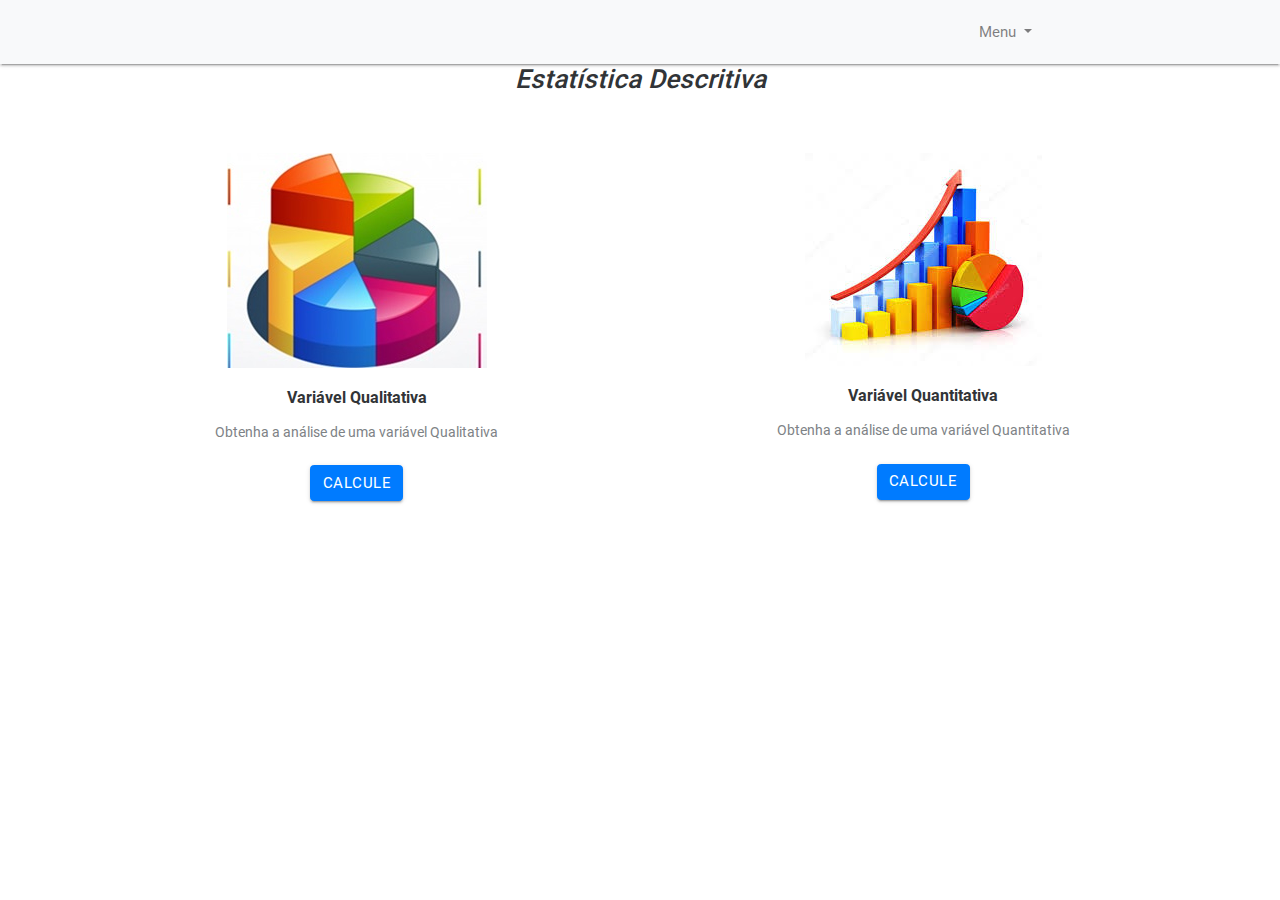
==== commit bcbd7a55: "Update Descritiva.html" ====
--- a/HTML/Descritiva.html
+++ b/HTML/Descritiva.html
@@ -5,79 +5,68 @@
     <meta charset="utf-8">
     <meta name="viewport" content="width=device-width, initial-scale=1.0, shrink-to-fit=no">
     <title>Blaise - Descritiva</title>
+
+
+    <link type="text/css" rel="stylesheet" href="css/materialize.min.css" media="screen,projection" />
+
     <link rel="stylesheet" href="assets/bootstrap/css/bootstrap.min.css">
     <link rel="stylesheet" href="https://fonts.googleapis.com/css?family=Source+Sans+Pro:300,400,700">
     <link rel="stylesheet" href="assets/fonts/font-awesome.min.css">
     <link rel="stylesheet" href="assets/css/styles.min.css">
 
-    <link href="https://fonts.googleapis.com/icon?family=Material+Icons" rel="stylesheet">
-    <link type="text/css" rel="stylesheet" href="css/materialize.min.css" media="screen,projection" />
-    
-    
+
+
+
     <script>
-            //var color = Chart.helpers.color;
-            v_populacao = 0;
-            v_erro = 0;
-            v_amostra = 0;
-            v_valor = 0;
-            v_valores = new Array();
-            v_valores_str = "";
-            v_valorExtrato = 0;
-            v_valoresExtrato = new Array();
-            v_valoresExtrato_str = "";
-    
-            //arrays de verificação
-            v_extratificada = new Array();
-            v_aleatoriaSimples = new Array();
-            v_sistematica = new Array();
-            v_tabelaDiscreta = new Array();
-            v_tabelaContinua = new Array();
-    
-            var a, b, result;
-        </script>
-
-<script src="js/jquery.js"></script>
-<script src="js/bootstrap.min.js"></script>
-<script src="js/sweetalert.min.js"></script>
-<script src="js/fu.js"></script>
-<script src="js/utils.js"></script>
-<script src="js/Chart.bundle.js"></script>
-
-    <style>
-        .painel {
-                padding: 10px;
-                /*deixa a borda do objeto arblueonda*/
-                border-radius: 4px;
-                /*monta uma sombra no elemento*/
-                box-shadow: inset 1px 1px 4px #999;
-            }
-    
-        .aviso {
-                color: red;
-                font-size: 81%;
-                font-weight: bold;
-            }
-    
-            .modal {
-                width: 90%;
-                max-height: 90%;
-            }
-     </style>
+        //var color = Chart.helpers.color;
+        v_populacao = 0;
+        v_erro = 0;
+        v_amostra = 0;
+        v_valor = 0;
+        v_valores = new Array();
+        v_valores_str = "";
+        v_valorExtrato = 0;
+        v_valoresExtrato = new Array();
+        v_valoresExtrato_str = "";
+
+        //arrays de verificação
+        v_extratificada = new Array();
+        v_aleatoriaSimples = new Array();
+        v_sistematica = new Array();
+        v_tabelaDiscreta = new Array();
+        v_tabelaContinua = new Array();
+
+        var a, b, result;
+    </script>
+
+    <script src="js/jquery.js"></script>
+    <script src="js/bootstrap.min.js"></script>
+    <script src="js/sweetalert.min.js"></script>
+    <script src="js/fu.js"></script>
+    <script src="js/utils.js"></script>
+    <script src="js/Chart.bundle.js"></script>
+
+
 </head>
 
 <body>
 
-    <nav class="navbar navbar-light navbar-expand-md navigation-clean-search">
+    <!-- front da Discreta-->
+
+
+    <!-- <nav class="navbar navbar-light navbar-expand-md navigation-clean-search">
         <div class="container fluid"><button data-toggle="collapse" class="navbar-toggler" data-target="#navcol-1"><span
                     class="sr-only">Toggle navigation</span><span class="navbar-toggler-icon"></span></button><img
                 src="assets/img/logo1.jpg">
-            <p class="text-center">Blaise é uma excelente ferramenta para análise estatística de dados, insira os dados e receba os resultados para lhe auxiliar em suas análises e interpretações dos resultados nas suas decisões</p>
+            <p class="text-center"> Blaise é uma excelente ferramenta para análise estatística de dados, insira os dados
+                e receba os resultados para lhe auxiliar em suas análises e interpretações dos resultados nas suas
+                decisões</p>
             <div class="dropdown"><a class="dropdown-toggle active" data-toggle="dropdown" aria-expanded="false"
                     href="index.html">Tipo de Analise</a>
-                <div class="dropdown-menu" role="menu"><a class="dropdown-item active" role="presentation"
-                        href="Index.html">Página Inicial</a><a class="dropdown-item" role="presentation"
-                        href="Correlação.html">Correlação e Regressão</a><a class="dropdown-item"
-                        role="presentation" href="Probabilidade.html">Probabilidade</a></div>
+                <div class="dropdown-menu" role="menu">
+                    <a class="dropdown-item active" role="presentation" href="Index.html">Pagina Inicial</a>
+                        <a class="dropdown-item" role="presentation" href="Correlação.html">Correlação e Regressão</a>
+                        <a class="dropdown-item" role="presentation" href="Probabilidade.html">Probabilidade</a>
             </div>
             <ul class="nav navbar-nav">
                 <li class="nav-item" role="presentation"></li>
@@ -85,6 +74,34 @@
                 <li class="nav-item" role="presentation"></li>
             </ul>
             <div class="collapse navbar-collapse" id="navcol-1"></div>
+        </div>
+    </nav> -->
+
+    <nav class="navbar navbar-expand-lg navbar-light bg-light">
+        <a class="navbar-brand" href="index.html"><img src="assets/img/logo1.png" alt=""></a>
+        <button class="navbar-toggler" type="button" data-toggle="collapse" data-target="#conteudoNavbarSuportado"
+            aria-controls="conteudoNavbarSuportado" aria-expanded="false" aria-label="Alterna navegação">
+            <span class="navbar-toggler-icon"></span>
+        </button>
+
+        <div class="collapse navbar-collapse" id="conteudoNavbarSuportado">
+            <div class="col-9"></div>
+            <div class="col-3">
+                <ul class="navbar-nav mr-auto">
+                    <li class="nav-item dropdown">
+                        <a class="nav-link dropdown-toggle" href="#" id="navbarDropdown" role="button"
+                            data-toggle="dropdown" aria-haspopup="true" aria-expanded="false">
+                            Menu
+                        </a>
+                        <div class="dropdown-menu" aria-labelledby="navbarDropdown">
+                            <a class="dropdown-item" href="index.html">Página Inicial</a>
+                            <div class="dropdown-divider"></div>
+                            <a class="dropdown-item" href="Correlação.html">Correlação</a>
+                            <a class="dropdown-item" href="Probabilidade.html">Probabilidade</a>
+                        </div>
+                    </li>
+                </ul>
+            </div>
         </div>
     </nav>
     <!-- Seleção de analise -->
@@ -94,18 +111,21 @@
                 <h3 class="text-center"><em>Estatística Descritiva</em></h3>
             </div>
             <div class="row articles">
-                <div class="col-sm-6 col-md-4 item"><a href="#"></a><img class="img-fluid"
+                <div class="col-sm-6 col-md-6 item"><a href="#"></a><img class="img-fluid"
                         src="assets/img/grafico%20pizza%203.jpg">
                     <h3 class="name">Variável Qualitativa</h3>
                     <p class="description">Obtenha a análise de uma variável Qualitativa</p><a class="action"
                         href="#variavel_quantitativa"></a><button class="btn btn-primary" type="button">Calcule</button>
                 </div>
 
+                <!--
                 <div class="col-sm-6 col-md-4 item">
-                    
+                    <p class="text-light description">O</p><img class="img-fluid" src="assets/img/logo1.jpg">
                 </div>
-
-                <div class="col-sm-6 col-md-4 item"><a href="#variavel_quantitativa"><img class="img-fluid"
+                -->
+
+
+                <div class="col-sm-6 col-md-6 item"><a href="#variavel_quantitativa"><img class="img-fluid"
                             src="assets/img/grafico%20coluna2.png"></a>
                     <h3 class="name">Variável Quantitativa</h3>
                     <p class="description">Obtenha a análise de uma variável Quantitativa</p><br>
@@ -131,1027 +151,1056 @@
 
                     <div class="modal-body">
 
-                            <div class="col 4">
-                                    <label for="nome"><h5>Nome da sua da variável</h5></label>
-                                    <input style="display:block; margin-bottom: 10px;" type="text" id="nome">  
-                            </div>
-                            <div class="col 4">
-                                    <label for="inputFile">
-                                    <p class="import_arquivo"><h5>Se deseja imortar dados clique abaixo</h5></p>  <p class="text-light description">O</p><img class="img-fluid">
-                                    </label>
-                                    <input type="file" name="inputFile" id="inputFile" accept=".txt, .csv" onchange="tryLoad(1)" style="display:none;">
-                            </div>
                         <div class="container-fluid">
+
                             <div class="row">
-                                <div class="col s1">
-                                    <input class="with-gap" type="radio" id="rdPopulacao" name="optradio" checked>
-                                    <label for="rdPopulacao">População</label>
-                                    <input class="with-gap" type="radio" id="rdAmostra" name="optradio">
-                                    <label for="rdAmostra">Amostra</label>
+
+                                <div class="container-fluid">
+
+                                    <div class="row">
+
+                                        <div class="col 4">
+                                            <label for="nome">
+                                                <h5>Insira o Nome da sua da variável</h5>
+                                            </label>
+                                            <input style="display:block; margin-bottom: 10px;" type="text" id="nome">
+                                        </div>
+
+                                        <div class="col 4">
+                                            <label for="inputFile">
+                                                <p class="import_arquivo">
+                                                    <h5>Se deseja imortar dados clique abaixo</h5>
+                                                </p>
+                                                <p class="text-light description">O</p><img class="img-fluid"
+                                                    src="public/img/download_2.png">
+                                            </label>
+                                            <input type="file" name="inputFile" id="inputFile" accept=".txt, .csv"
+                                                onchange="importa()" style="display:none;">
+                                        </div>
+
+                                        <div class="col 4">
+                                            <input class="with-gap" type="radio" id="rdPopulacao" name="optradio"
+                                                checked>
+                                            <label for="rdPopulacao">
+                                                <h5>População</h5>
+                                            </label>
+                                            <input class="with-gap" type="radio" id="rdAmostra" name="optradio">
+                                            <label for="rdAmostra">
+                                                <h5>Amostra</h5>
+                                            </label>
+                                        </div>
+                                    </div>
                                 </div>
-                                <br><br><br>
-                            </div>
-
-                            <div class="container-fluid">
-
-                                <div class="row">
-
-                                    <div class="col s1">
-
-                                        <label><b>
-                                                <h4>Insira valores aqui:</h4>
-                                            </b></label>
-                                        <br>
-                                        <input type="text" class="form-control"
-                                            placeholder=" As variáveis devem esta separadas por ' ; ' (ponto e virgula) "
-                                            id="valores" aria-describedby="basic-addon1" onblur="setValores()"
-                                            onkeyup="validaEntrada(this)">
-
+
+
+
+                                <div class="container-fluid">
+
+                                    <div class="row">
+
+                                        <div class="col s1">
+
+                                            <label><b>
+                                                    <h4>Insira valores aqui:</h4>
+                                                </b></label>
+                                            <br>
+                                            <input type="text" class="form-control"
+                                                placeholder=" As variáveis devem esta separadas por ' ; ' (ponto e virgula) "
+                                                id="valores" aria-describedby="basic-addon1" onblur="setValores()"
+                                                onkeyup="validaEntrada(this)">
+
+                                        </div>
+                                    </div>
+                                </div>
+
+
+
+                                <div class="container-fluid">
+                                    <div class="row">
+
+                                        <ul class="collapsible" data-collapsible="accordion">
+                                            <!--painel discreta-->
+                                            <li>
+                                                <div class="collapsible-header white darken-1 black-text">Dados Discreta
+                                                </div>
+                                                <div class="collapsible-body">
+                                                    <div class='row'>
+                                                        <div class='col-lg-1'></div>
+                                                        <div class="col-lg-10">
+                                                            <button type='button' class='btn btn-primary blue'
+                                                                id="btnD2">Tabela</button>
+                                                            <button type='button' class='btn btn-primary blue'
+                                                                onclick="montaValoresD()">
+                                                                Valores</button>
+                                                            <!-- <button type='button' class='btn btn-primary blue' onclick="montaModaD()"> Moda</button> -->
+                                                            <!-- <button type='button' class='btn btn-primary blue' onclick="montaDesvioD()"> Desvio Padrão</button> -->
+                                                            <button type='button' class='btn btn-primary blue'
+                                                                onclick="montaGraficoDiscreta()">
+                                                                Gráfico</button>
+                                                        </div>
+                                                    </div>
+                                                    <div class='row'>
+                                                        <div class='col-lg-1'></div>
+                                                        <div class='col-lg-10' id='tabelaDiscreta'></div>
+                                                        <canvas id="canvasDiscreta"></canvas>
+                                                    </div>
+                                                </div>
+                                            </li>
+                                            <!--painel continua-->
+                                            <li>
+                                                <div class="collapsible-header white darken-1 black-text">Dados Contínua
+                                                </div>
+                                                <div class="collapsible-body">
+
+                                                    <div class='row'>
+
+                                                        <div class='col-lg-1'></div>
+                                                        <div class="col-lg-10">
+                                                            <button type='button' class='btn blue' id="btnC2">
+                                                                Tabela</button>
+                                                            <button type='button' class='btn blue'
+                                                                onclick="montaValoresC()"> Valores</button>
+                                                            <button type='button' class='btn btn blue'
+                                                                onclick="montaGraficoContinua()">
+                                                                Gráfico</button>
+                                                            <!-- <button type='button' class='btn blue' onclick="montaModaC()"> Moda</button> -->
+                                                            <!-- <button type='button' class='btn blue' onclick="montaDesvioC()"> Desvio Padrão</button> -->
+                                                        </div>
+                                                    </div>
+                                                    <div class='row'>
+                                                        <div class='col-lg-1'></div>
+                                                        <div class='col-lg-10' id='tabelaContinua'></div>
+                                                        <canvas id="canvasContinua"></canvas>
+
+                                                    </div>
+                                                </div>
+                                            </li>
+                                        </ul>
+                                        <div class="modal-footer">
+                                            <button type="button" class="btn btn-danger"
+                                                data-dismiss="modal">Fechar</button>
+
+
+                                        </div>
                                     </div>
                                 </div>
                             </div>
 
-                            <div class="container-fluid">
-                                <div class="row">
-
-                                    <ul class="collapsible" data-collapsible="accordion">
-                                        <!--painel discreta-->
-                                        <li>
-                                            <div class="collapsible-header white darken-1 black-text">Dados Discreta
-                                            </div>
-                                            <div class="collapsible-body">
-                                                <div class='row'>
-                                                    <div class='col-lg-1'></div>
-                                                    <div class="col-lg-10">
-                                                        <button type='button' class='btn btn-primary blue'
-                                                            id="btnD2">Tabela</button>
-                                                        <button type='button' class='btn btn-primary blue'
-                                                            onclick="montaValoresD()">
-                                                            Valores</button>
-                                                        <!-- <button type='button' class='btn btn-primary blue' onclick="montaModaD()"> Moda</button> -->
-                                                        <!-- <button type='button' class='btn btn-primary blue' onclick="montaDesvioD()"> Desvio Padrão</button> -->
-                                                        <button type='button' class='btn btn-primary blue'
-                                                            onclick="montaGraficoDiscreta()">
-                                                            Gráfico</button>
-                                                    </div>
-                                                </div>
-                                                <div class='row'>
-                                                    <div class='col-lg-1'></div>
-                                                    <div class='col-lg-10' id='tabelaDiscreta'></div>
-                                                    <canvas id="canvasDiscreta"></canvas>
-                                                </div>
-                                            </div>
-                                        </li>
-                                        <!--painel continua-->
-                                        <li>
-                                            <div class="collapsible-header white darken-1 black-text">Dados Continua
-                                            </div>
-                                            <div class="collapsible-body">
-                                                <div class='row'>
-                                                    <div class='col-lg-1'></div>
-                                                    <div class="col-lg-10">
-                                                        <button type='button' class='btn blue' id="btnC2">
-                                                            Tabela</button>
-                                                        <button type='button' class='btn blue'
-                                                            onclick="montaValoresC()"> Valores</button>
-                                                        <button type='button' class='btn btn blue'
-                                                            onclick="montaGraficoContinua()">
-                                                            Gráfico</button>
-                                                        <!-- <button type='button' class='btn blue' onclick="montaModaC()"> Moda</button> -->
-                                                        <!-- <button type='button' class='btn blue' onclick="montaDesvioC()"> Desvio Padrão</button> -->
-                                                    </div>
-                                                </div>
-                                                <div class='row'>
-                                                    <div class='col-lg-1'></div>
-                                                    <div class='col-lg-10' id='tabelaContinua'></div>
-                                                </div>
-                                            </div>
-                                        </li>
-                                    </ul>
-                                        <div class="modal-footer">
-                                        <button type="button" class="btn btn-danger" data-dismiss="modal">Fechar</button>
-                                        
-                                            
-                                    </div>
-                                </div>
+                            <div class="team-clean"></div>
+                            <div class="footer-basic">
+                                <footer>
+                                    <p class="copyright">Blaise© 2019</p>
+                                </footer>
                             </div>
-                        </div>
-
-                        <div class="team-clean"></div>
-                        <div class="footer-basic">
-                            <footer>
-                                <p class="copyright">Blaise© 2019</p>
-                            </footer>
-                        </div>
-    <script src="assets/js/jquery.min.js"></script>
-    <script src="assets/bootstrap/js/bootstrap.min.js"></script>
-    
-    <script>
-
-
-            $(function () {
-                $('#btnD2').on('click', montaTabelaD.bind(this));
-                $('#btnAmostra').on('click', getAmostra.bind(this));
-                $('#btnExtrat').on('click', getExtratificadaProp.bind(this));
-                $('#btnC2').on('click', montaTabelaC.bind(this));
-    
-                this.divDiscreta = $('#collapseDiscreta');
-                this.divAmostra = $("#collapseAmostra");
-                this.divExt = $("#collapseTabExtratificada");
-                this.divContinua = $('#collapseContinua');
-            });
-    
-            function getAmostra() {
-                if (!(v_erro > 0) || !(v_populacao > 0)) {
-                    alert("Erro, Favor informar a População e o Erro!");
-                    this.divAmostra.collapse('hide');
-                } else {
-                    this.divAmostra.collapse('show');
-                    v_amostra = calculaAmostraErro(v_populacao, v_erro);
-                    document.getElementById("Amostra").value = v_amostra;
-    
-                    //zera as variaveis para forçar calcular novamente
-                    v_aleatoriaSimples.splice(0, v_aleatoriaSimples.length);
-                    v_sistematica.splice(0, v_sistematica.length);
-                    v_extratificada.splice(0, v_extratificada.length);
-                }
-            }
-    
-            function getAleatoriaSimples() {
-                //verifica se ja foi gerado
-                if (!(v_aleatoriaSimples.length > 0)) {
-                    v_aleatoriaSimples = aleatoriaSimples(v_populacao, v_amostra);
-                    var col = 10;
-                    insert = " <div class = 'row'><div class = 'col-lg-1'> </div> <div class 'col-lg-11'><h3> Tabela de Aleatórios </h3> </div> </div>";
-                    insert += " <table class = \"table table-striped\"> <tr> ";
-    
-                    for (var i = 0; i < col; i++) {
-                        insert += "<th>Aleatório</th>";
-                    }
-                    insert += "</tr>";
-                    for (var i = 0; i < v_aleatoriaSimples.length; i++) {
-                        insert += "<tr>";
-                        for (var j = 0; j < col; j++) {
-                            insert += "<td>" + v_aleatoriaSimples[i + j] + "</td>";
-                        }
-                        insert += "</tr>";
-                        i += (col - 1);
-                    }
-                    insert += "</table>";
-                    document.getElementById("AleatoriaSimples").innerHTML = insert;
-                }
-            }
-    
-            function getExtratificadaProp() {
-                if (validaExtratos(v_valoresExtrato, v_populacao)) {
-                    //verifica se ja foi gerado
-                    if (!(v_extratificada.length > 0)) {
-                        this.divExt.collapse('show');
-                        v_proporcao = propExtratos(v_valoresExtrato,
-                            v_populacao);
-                        v_extratificada = extratificadaProp(v_proporcao, v_populacao, v_amostra);
-                        insert = "<h3> Tabela de Proporções</h3>"
-                        insert += "<table class='table table-striped'> <tr> ";
-                        insert += " <th> Extrato </th><th>Percentual</th> <th> Quantidade </th>";
-                        insert += "</tr>";
-                        for (var i = 0; i < v_proporcao.length; i++) {
-                            insert += "<tr><td>" + v_extratificada[i][0] + "</td><td>" + v_extratificada[i][1] + "</td><td>" + v_extratificada[i][2] + "</td></tr>";
-                        }
-                        insert += "</table>";
-                        document.getElementById("ExtratificadaProp").innerHTML = insert;
-                    }
-                } else {
-                    this.divExt.collapse('hide');
-                    swal("Erro", "Total dos Extratos não bate com a população!", "error");
-                }
-            }
-    
-            function getSistematica() {
-                if (!(v_sistematica.length > 0)) {
-                    v_sistematica = sistematica(v_amostra, v_populacao);
-                    var col = 10;
-                    insert = "<h3> Tabela Sistematica</h3>";
-                    insert += "<table class='table table-striped'> <tr> ";
-                    for (var i = 0; i < col; i++) {
-                        insert += " <th> Aleatório </th>";
-                    }
-                    insert += "</tr> ";
-                    for (var i = 0; i < v_sistematica.length; i++) {
-                        insert += "<tr>";
-                        for (var j = 0; j < col; j++) {
-                            insert += "<td>" + v_sistematica[i + j] + "</td>";
-                        }
-                        insert += "</tr>";
-                        i += (col - 1);
-                    }
-                    insert += "</table>";
-                    document.getElementById("Sistematica").innerHTML = insert;
-                }
-            }
-    
-            function montaTabelaD() {
-                //verifica se ja foi gerado
-                if (!(v_valores.length > 0)) {
-                    swal("Erro", "Favor informar valores de Variavel!", "error");
-                    this.divDiscreta.collapse('hide');
-                } else {
-                    if (!(v_tabelaDiscreta.length > 0)) {
-                        this.divDiscreta.collapse('show');
-    
-                        //calcula a tabela, monta o html e insere com o innerhtml 
-                        v_tabelaDiscreta = tabelaQuantDiscreta(v_valores);
-                        var titulos = ["Variavel", "Frequencia", "FR%", "F", "F%"];
-                        inserttabD = "<h3> Tabela Discreta </h3>";
-                        inserttabD += "<table class='table table-striped'><tr>";
-                        for (var i = 0; i < titulos.length; i++) {
-                            inserttabD += "<th>" + titulos[i] +
-                                "</th>";
-                        }
-                        inserttabD += "</tr>";
-                        for (var i = 0; i < v_tabelaDiscreta.length; i++) {
-                            inserttabD += "<tr>";
-                            for (var j = 0; j < v_tabelaDiscreta[i].length; j++) {
-                                inserttabD += "<td>" + v_tabelaDiscreta[i][j] + "</td>";
-                            }
-                            inserttabD += "</tr>";
-                        }
-                        inserttabD
-                            += "</table>";
-                    }
-                    document.getElementById("tabelaDiscreta").innerHTML = inserttabD;
-                }
-            }
-    
-            function montaValoresD() {
-                //calcula a media 
-                mediaPonderada = mediaPonderadaVarDisc(v_tabelaDiscreta);
-                //calcula a mediana 
-                mediana = medianaVarDisc(v_valores);
-                //calcula a variancia 
-                variancia1 = variancia(v_tabelaDiscreta, mediaPonderada, rdPopulacao.checked);
-                //calcula o desvio padrão
-                desvPadrao = DesvioPadrao(variancia1, mediaPonderada);
-                //calcula a moda
-                moda = modaVarDis(v_tabelaDiscreta);
-    
-                var resultados = "<h3> Valores </h3> <br />";
-                resultados += "<div class='row'>";
-                resultados += "<div class='col-sm-12 col-md-12 col-lg-12'>";
-                resultados += "<div class='col'>";
-                resultados += "<label style='color: black; font-size: 1rem;'><b>Média:</b> " + mediaPonderada + "</label>";
-                resultados += "</div>";
-                resultados += "<div class='col'>";
-                resultados += "<label style='color: black; font-size: 1rem;'><b>Mediana:</b> " + mediana + "</label>";
-                resultados += "</div>";
-                resultados += "<div class='col'>";
-                resultados += "</div>";
-                resultados += "</div>";
-                resultados += "</div>";
-    
-    
-                var titulos1 = ["Variavel", "Frequencia"];
-                resultados += "<h3> Moda </h3>";
-                resultados += " <div class='col-lg-4'> <table class='table table-striped'><tr>";
-                for (var i = 0; i < titulos1.length; i++) {
-                    resultados += "<th>" + titulos1[i] + "</th>";
-                }
-                resultados += "</tr>";
-                for (var i = 0; i < moda.length; i++) {
-                    resultados += "<tr>";
-                    for (var j = 0; j < moda[i].length; j++) {
-                        resultados += "<td>" + moda[i][j] + "</td>";
-                    }
-                    resultados += "</tr>";
-                }
-                resultados += "</table> </div>";
-    
-                var titulos2 = ["Valor", "Percentual(%)"];
-                resultados += "<h3> Desvio Padrão </h3>";
-                resultados += "<div class='col-lg-4'><table class='table table-striped'> <tr> ";
-                for (var i = 0; i < titulos2.length; i++) {
-                    resultados += "<th>" + titulos2[i] + "</th>";
-                }
-                resultados += "</tr>";
-                for (var i = 0; i < desvPadrao.length; i++) {
-                    resultados += "<tr>";
-                    for (var j = 0; j < desvPadrao[i].length; j++) {
-                        resultados += "<td>" + desvPadrao[i][j].toFixed(2) +
-                            "</td>";
-                    }
-                    resultados += "</tr>";
-                }
-                resultados += "</table></div>";
-                document.getElementById("tabelaDiscreta").innerHTML = resultados;
-            }
-    
-            function montaModaD() {
-                //calcula a moda, monta a tabela e insere o html 
-                moda = modaVarDis(v_tabelaDiscreta);
-    
-                insert = "";
-                var titulos = ["Variavel", "Frequencia"];
-                insert = "<h3> Moda </h3>";
-                insert += " <div class='col-lg-4'> <table class='table table-striped'><tr>";
-                for (var i = 0; i < titulos.length; i++) {
-                    insert += "<th>" + titulos[i] + "</th>";
-                }
-                insert += "</tr>";
-                for (var i = 0; i < moda.length; i++) {
-                    insert += "<tr>";
-                    for (var j = 0; j < moda[i].length; j++) {
-                        insert += "<td>" + moda[i][j] + "</td>";
-                    }
-                    insert += "</tr>";
-                }
-                insert += "</table> </div>";
-                document.getElementById("tabelaDiscreta").innerHTML = insert;
-            }
-    
-            function montaDesvioD() {
-                //calcula o desvio padrão, monta a tabelae insere o html 
-                desvPadrao = DesvioPadrao(variancia1, mediaPonderada);
-                var titulos = ["Valor", "Percentual(%)"];
-                insert = "<h3> Desvio Padrão </h3>";
-                insert += "<div class='col-lg-4'><table class='table table-striped'> <tr> ";
-                for (var i = 0; i < titulos.length; i++) {
-                    insert += "<th>" + titulos[i] + "</th>";
-                }
-                insert += "</tr>";
-                for (var i = 0; i < desvPadrao.length; i++) {
-                    insert += "<tr>";
-                    for (var j = 0; j < desvPadrao[i].length; j++) {
-                        insert += "<td>" + desvPadrao[i][j] +
-                            "</td>";
-                    }
-                    insert += "</tr>";
-                }
-                insert += "</table></div>";
-                document.getElementById("tabelaDiscreta").innerHTML = insert.toFixed(2);
-            }
-    
-            function montaTabelaC() {
-                if (!(v_valores.length > 0)) {
-                    swal("Erro", "Favor informar valores de Variavel!", "error");
-                    this.divContinua.collapse('hide');
-                } else {
-                    if (!(v_tabelaContinua.length > 0)) {
-                        this.divContinua.collapse('show');
-                        //calcula a tabela continua, monta o html e insere 
-                        var variaT = document.getElementById("nome").value;
-                        v_tabelaContinua = tabelaQuantContinua(v_valores);
-                        titulos = ["Classes", variaT, "Frequencia Simples", "FR%", "F", "F%", "(min + max)/2"];
-                        inserttabC = "<h3> Tabela Continua </h3>";
-                        inserttabC += "<table  class='table table-striped'><thead>";
-                        for (var i = 0; i < titulos.length; i++) {
-                            inserttabC += "<th>" + titulos[i] + "</th>";
-                        }
-                        inserttabC += "</thead><tbody>";
-                        for (var i = 0; i < v_tabelaContinua.length; i++) {
-                            inserttabC += "<tr>";
-                            for (var j = 0; j < v_tabelaContinua[i].length; j++) {
-                                if (j == 1) {
-                                    inserttabC += "<td>" + v_tabelaContinua[i][1] + v_tabelaContinua[i][2] + v_tabelaContinua[i][3] + "</td>";
-                                    j += 2;
-                                } else {
-                                    inserttabC += "<td>" + v_tabelaContinua[i][j] + "</td>";
-                                }
-                            }
-                            inserttabC += "</tr>";
-                        }
-                        inserttabC += "</tbody></table>";
-                        document.getElementById("tabelaContinua").innerHTML = inserttabC;
-                    }
-                }
-            }
-    
-            function montaValoresC() {
-                //calcula media, mediana, variancia, e monta tabela 
-                mediaPonderada2 = mediaVarContinua(v_tabelaContinua, v_valores.length);
-                mediana2 = medianaVarCont(v_tabelaContinua, v_valores);
-                moda2 = modaConvVarCont(v_tabelaContinua);
-                
-    
-                v_tabelaDiscreta = tabelaQuantDiscreta(v_valores);
-                variancia2 = variancia(v_tabelaDiscreta, mediaPonderada2, rdPopulacao.checked);
-                v_tabelaDiscreta.splice(0, v_tabelaDiscreta.length);
-    
-                //monta tabela valores 
-                var titulos1 = ["Média", "Mediana",];
-                insert = "<h3> Valores </h3>";
-                insert += "<div class='col-lg-6'><table class='table table-striped'> <tr> ";
-                for (var i = 0; i < titulos1.length; i++) {
-                    insert += " <th> " + titulos1[i] + " </th>";
-                }
-                insert += "</tr> <tr> ";
-                insert += " <td> " + mediaPonderada2.toFixed(2) + " </td>";
-                insert += "<td>" + mediana2.toFixed(2) + "</td>";
-                insert += "<td>" + "</td>";
-                insert += "</tr></table></div>";
-                insert += "<br/>";
-                var titulos2 = ["Classe", "Frequencia", "Ponto Médio"];
-                insert += "<br />";
-                insert += "<h3> Moda </h3>";
-                insert += "<div class='row'> <div class='col-lg-4'> <table class='table table-striped'><tr>";
-                for (var i = 0; i < titulos2.length; i++) {
-                    insert += "<th>" + titulos2[i] + "</th>";
-                }
-                insert += "</tr>";
-                for (var i = 0; i < moda2.length; i++) {
-                    insert += "<tr>";
-                    for (var j = 0; j < moda2[i].length; j++) {
-                        insert += "<td>" + moda2[i][j] + "</td>";
-                    }
-                    insert += "</tr>";
-                }
-                insert += "</table> </div></div>";
-                insert += "<br/>";
-                var titulos3 = ["Classe", "Frequencia", "Calculo"];
-                
-                insert += "<div class='row'> <div class='col-lg-4'> <table class='table table-striped'><tr>";
-                for (var i = 0; i < titulos3.length; i++) {
-                    
-                }
-                insert += "</tr>";
-                //for (var i = 0; i < modaK.length; i++) {
-                    insert += "<tr>";
-                    //for (var j = 0; j < modaK[i].length; j++) {
-                    //}
-                    insert += "</tr>";
-                //}
-                insert += "</table> </div></div>";
-                insert += "<div class='row'> <div class='col-lg-4'> <table class='table table-striped'><tr>";
-                for (var i = 0; i < titulos3.length; i++) {
-                    
-                }
-                insert += "</tr>";
-                //for (var i = 0; i < modaCz.length; i++) {
-                    insert += "<tr>";
-                    //for (var j = 0; j < modaCz[i].length; j++) {
-                            "</td>";
-                    //}
-                    insert += "</tr>";
-                //}
-                insert += "</table> </div></div>";
-                insert += "<div class='row'><div class='col-lg-4'> <table class='table table-striped'><tr>";
-                insert += "</table> </div></div>";
-                insert += "<br/>";
-                desvPadrao2 = DesvioPadrao(variancia2, mediaPonderada2);
-                
-                var titulos4 = ["Valor", "Percentual(%)"];
-                insert += "<h3> Desvio Padrão </h3>";
-                insert += " <div class='row'><div class='col-lg-4'><table class='table table-striped'> <tr> ";
-                for (var i = 0; i < titulos4.length; i++) {
-                    insert += " <th> " + titulos4[i] +
-                        "</th>";
-                }
-                insert += "</tr>";
-                for (var i = 0; i < desvPadrao2.length; i++) {
-                    insert += "<tr>";
-                    for (var j = 0; j < desvPadrao2[i].length; j++) {
-                        insert += "<td>" + desvPadrao2[i][j].toFixed(2) + "</td>";
-                    }
-                    insert += "</tr>";
-                }
-                insert += "</table></div></div>";
-                document.getElementById("tabelaContinua").innerHTML = insert;
-            }
-            
-            var table = new Array();
-    
-            table.push([0.0000, 0.0040, 0.0080, 0.0120, 0.0160, 0.0199, 0.0239, 0.0279, 0.0319, 0.0359]);
-            table.push([0.0398, 0.0438, 0.0478, 0.0517, 0.0557, 0.0596, 0.0636, 0.0675, 0.0714, 0.0753]);
-            table.push([0.0793, 0.0832, 0.0871, 0.0910, 0.0948, 0.0987, 0.1026, 0.1064, 0.1103, 0.1141]);
-            table.push([0.1179, 0.1217, 0.1255, 0.1293, 0.1331, 0.1368, 0.1406, 0.1443, 0.1480, 0.1517]);
-            table.push([0.1554, 0.1591, 0.1628, 0.1664, 0.1700, 0.1736, 0.1772, 0.1808, 0.1844, 0.1879]);
-            table.push([0.1915, 0.1950, 0.1985, 0.2019, 0.2054, 0.2088, 0.2123, 0.2157, 0.2190, 0.2224]);
-            table.push([0.2257, 0.2291, 0.2324, 0.2357, 0.2389, 0.2422, 0.2454, 0.2486, 0.2517, 0.2549]);
-            table.push([0.2580, 0.2611, 0.2642, 0.2673, 0.2703, 0.2734, 0.2764, 0.2794, 0.2823, 0.2852]);
-            table.push([0.2881, 0.2910, 0.2939, 0.2967, 0.2995, 0.3023, 0.3051, 0.3078, 0.3106, 0.3133]);
-            table.push([0.3159, 0.3186, 0.3212, 0.3238, 0.3264, 0.3289, 0.3315, 0.3340, 0.3365, 0.3389]);
-            table.push([0.3413, 0.3438, 0.3461, 0.3485, 0.3508, 0.3531, 0.3554, 0.3577, 0.3599, 0.3621]);
-            table.push([0.3643, 0.3665, 0.3686, 0.3708, 0.3729, 0.3749, 0.3770, 0.3790, 0.3810, 0.3830]);
-            table.push([0.3849, 0.3869, 0.3888, 0.3907, 0.3925, 0.3944, 0.3962, 0.3980, 0.3997, 0.4015]);
-            table.push([0.4032, 0.4049, 0.4066, 0.4082, 0.4099, 0.4115, 0.4131, 0.4147, 0.4162, 0.4177]);
-            table.push([0.4192, 0.4207, 0.4222, 0.4236, 0.4251, 0.4265, 0.4279, 0.4292, 0.4306, 0.4319]);
-            table.push([0.4332, 0.4345, 0.4357, 0.4370, 0.4382, 0.4394, 0.4406, 0.4418, 0.4429, 0.4441]);
-            table.push([0.4452, 0.4463, 0.4474, 0.4484, 0.4495, 0.4505, 0.4515, 0.4525, 0.4535, 0.4545]);
-            table.push([0.4554, 0.4564, 0.4573, 0.4582, 0.4591, 0.4599, 0.4608, 0.4616, 0.4625, 0.4633]);
-            table.push([0.4641, 0.4649, 0.4656, 0.4664, 0.4671, 0.4678, 0.4686, 0.4693, 0.4699, 0.4706]);
-            table.push([0.4713, 0.4719, 0.4726, 0.4732, 0.4738, 0.4744, 0.4750, 0.4756, 0.4761, 0.4767]);
-            table.push([0.4772, 0.4778, 0.4783, 0.4788, 0.4793, 0.4798, 0.4803, 0.4808, 0.4812, 0.4817]);
-            table.push([0.4821, 0.4826, 0.4830, 0.4834, 0.4838, 0.4842, 0.4846, 0.4850, 0.4854, 0.4857]);
-            table.push([0.4861, 0.4864, 0.4868, 0.4871, 0.4875, 0.4878, 0.4881, 0.4884, 0.4887, 0.4890]);
-            table.push([0.4893, 0.4896, 0.4898, 0.4901, 0.4904, 0.4906, 0.4909, 0.4911, 0.4913, 0.4916]);
-            table.push([0.4918, 0.4920, 0.4922, 0.4925, 0.4927, 0.4929, 0.4931, 0.4932, 0.4932, 0.4936]);
-            table.push([0.4938, 0.4940, 0.4941, 0.4943, 0.4945, 0.4946, 0.4948, 0.4949, 0.4951, 0.4952]);
-            table.push([0.4953, 0.4955, 0.4956, 0.4957, 0.4959, 0.4960, 0.4961, 0.4962, 0.4963, 0.4964]);
-            table.push([0.4965, 0.4966, 0.4967, 0.4968, 0.4969, 0.4970, 0.4971, 0.4972, 0.4973, 0.4974]);
-            table.push([0.4974, 0.4975, 0.4967, 0.4977, 0.4977, 0.4978, 0.4979, 0.4979, 0.4980, 0.4981]);
-            table.push([0.4981, 0.4982, 0.4982, 0.4983, 0.4984, 0.4984, 0.4985, 0.4985, 0.4986, 0.4986]);
-            table.push([0.4987, 0.4987, 0.4987, 0.4988, 0.4988, 0.4989, 0.4989, 0.4989, 0.4990, 0.4990]);
-            table.push([0.4990, 0.4991, 0.4991, 0.4991, 0.4992, 0.4992, 0.4992, 0.4992, 0.4993, 0.4993]);
-            table.push([0.4993, 0.4993, 0.4994, 0.4994, 0.4994, 0.4994, 0.4994, 0.4995, 0.4995, 0.4995]);
-            table.push([0.4995, 0.4995, 0.4995, 0.4996, 0.4996, 0.4996, 0.4996, 0.4996, 0.4996, 0.4997]);
-            table.push([0.4997, 0.4997, 0.4997, 0.4997, 0.4997, 0.4997, 0.4997, 0.4997, 0.4997, 0.4998]);
-            table.push([0.4998, 0.4998, 0.4998, 0.4998, 0.4998, 0.4998, 0.4998, 0.4998, 0.4998, 0.4998]);
-            table.push([0.4998, 0.4998, 0.4999, 0.4999, 0.4999, 0.4999, 0.4999, 0.4999, 0.4999, 0.4999]);
-            table.push([0.4999, 0.4999, 0.4999, 0.4999, 0.4999, 0.4999, 0.4999, 0.4999, 0.4999, 0.4999]);
-            table.push([0.4999, 0.4999, 0.4999, 0.4999, 0.4999, 0.4999, 0.4999, 0.4999, 0.4999, 0.4999]);
-            table.push([0.5000, 0.5000, 0.5000, 0.5000, 0.5000, 0.5000, 0.5000, 0.5000, 0.5000, 0.5000]);
-    
-    
-            function getValue(num) {
-                value = Math.abs(num).toString();
-                for (i = value.length; i <= 4; i++) {
-                    value = value + "0";
-                }
-                array = value.split('');
-                index = parseInt(array[0] + array[2]);
-                column = parseInt(array[3]);
-                if (index > 38) {
-                    return 0.5000;
-                }
-    
-                return table[index][column];
-            }
-    
-            function getParams(num) {
-                value = Math.abs(num);
-                retorno = '';
-    
-    
-                if (value >= 0.5) {
-                    return 3.9;
-                } else {
-                    for (var index = 0; index < table.length; index++) {
-                        if (retorno != "") {
-                            break;
-                        }
-                        for (var column = 0; column < table[index].length; column++) {
-                            if (value <= table[index][column]) {
-                                str = index.toString();
-                                array = str.split('');
-                                if (array.length == 1) {
-                                    array.unshift('0');
-                                }
-    
-                                if (value < table[index][column]) {
-                                    retorno = array[0] + '.' + array[1] + (column - 1);
-    
-                                } else {
-                                    retorno = array[0] + '.' + array[1] + column;
-                                }
-                                break;
-                            }
-                        }
-                    }
-                    return parseFloat(retorno);
-                }
-            }
-    
-            function imprimeTabela() {
-                var titulos = ["Coluna", "0", "1", "2", "3", "4", "5", "6", "7", "8", "9"];
-                insert = "<table class='table table-striped'><tr>";
-                for (var i = 0; i < titulos.length; i++) {
-                    insert += "<th>" + titulos[i] +
-                        "</th>";
-                }
-                insert += "</tr>";
-                for (var i = 0; i < table.length; i++) {
-                    insert += "<tr>";
-                    insert += "<td>" + i + "</td>";
-                    for (var j = 0; j < table[i].length; j++) {
-                        insert += "<td>" + table[i][j] + "</td>";
-                    }
-                    insert += "</tr>";
-                }
-                insert += "</table>";
-    
-                return insert;
-            };
-    
-            function calculaDistribuicaoNormal() {
-    
-                var media = parseFloat(document.getElementById("dn_media").value);
-                var desvioPadrao = parseFloat(document.getElementById("dn_desvio_padrao").value);
-                var maiorQ = parseFloat(document.getElementById("dn_maior").value);
-                var menorQ = parseFloat(document.getElementById("dn_menor").value);
-                var tipo = "";
-                $('input:radio[name=dn_radio]').each(function () {
-                    if ($(this).is(':checked'))
-                        tipo = parseInt($(this).val());
-                });
-    
-    
-                if (tipo == 0) { //maior que
-                    if (maiorQ < media) {
-                        var valor = (0.5 + getValue((maiorQ - media) / desvioPadrao)) * 100;
-                    } else {
-                        var valor = (0.5 - getValue((maiorQ - media) / desvioPadrao)) * 100;
-                    }
-                } else if (tipo == 1) { //menor que
-                    if (menorQ < media) {
-                        var valor = (0.5 - getValue((menorQ - media) / desvioPadrao)) * 100;
-                    } else {
-                        var valor = (0.5 + getValue((menorQ - media) / desvioPadrao)) * 100;
-                    }
-                } else { //entre
-                    var valor1 = getValue((maiorQ - media) / desvioPadrao);
-                    var valor2 = getValue((menorQ - media) / desvioPadrao);
-                    if (((menorQ < media) && (maiorQ < media)) || ((menorQ > media) && (maiorQ > media))) {
-                        valor = (valor1 - valor2) * 100;
-                    } else {
-                        valor = (valor1 + valor2) * 100;
-                    }
-                }
-                document.getElementById("resultadoDN").innerHTML = Math.abs(valor);
-            }
-    
-            function calculaDistribuicaoBinomial() {
-                var p = parseFloat(document.getElementById("db_p").value);
-                var k = parseFloat(document.getElementById("db_k").value);
-                var q = parseFloat(document.getElementById("db_q").value);
-                var n = parseFloat(document.getElementById("db_n").value);
-    
-                numero = (fatorial(n) / (fatorial(k) * (fatorial(n - k)))) * Math.pow(p, k) * Math.pow(q, (n - k));
-    
-                document.getElementById("resultadoBn").innerHTML = ((numero * 100).toFixed(2) + "%");
-            }
-    
-            function calculaDistribuicaoPoisson() {
-    
-                var Ni = document.getElementById("dp_ni").value;
-                var x = document.getElementById("dp_x").value;
-                var tipo = "";
-                $('input:radio[name=dp_radio]').each(function () {
-                    //Verifica qual está selecionado
-                    if ($(this).is(':checked'))
-                        tipo = parseInt($(this).val());
-                });
-                var total = 0;
-    
-                if (tipo == 0) { //valor especifico
-                    total = distribuicaoPoisson(Ni, x);
-                } else { //de 0 a um valor especifico
-                    for (var i = 0; i <= x; i++) {
-                        total += distribuicaoPoisson(Ni, i);
-                    }
-                }
-                document.getElementById("resultadoDP").innerHTML = total * 100;
-            }
-    
-            function distribuicaoPoisson(Ni, x) {
-                return ((Math.pow(Ni, x) * Math.pow(2.71828, -Ni)) / fatorial(x));
-            }
-    
-            function fatorial(x) {
-                if (x < 0) {
-                    return -1;
-                } else if (x == 0) {
-                    return 1
-                } else {
-                    return x * fatorial(x - 1);
-                }
-            }
-    
-            function calculaIntervaloConfianca() {
-                var n = parseFloat(document.getElementById("ic_populacao").value);
-                var p = parseFloat(document.getElementById("ic_populacao_total").value);
-    
-                var populacaoTotal = false;
-    
-                if (!isNaN(p)) {
-                    populacaoTotal = true;
-                }
-    
-                var media = parseFloat(document.getElementById("ic_media").value);
-                var desvioPadrao = parseFloat(document.getElementById("ic_desvio_padrao").value);
-                var intervaloConfianca = parseFloat(document.getElementById("ic_intervalo").value);
-    
-                var erroPadrao = getParams(intervaloConfianca / 2 / 100);
-    
-                var valor = erroPadrao * (desvioPadrao / (Math.sqrt(n)));
-                if (populacaoTotal) {
-                    var fatorCorrecao = (p - n) / (p - 1);
-                    valor += fatorCorrecao;
-                }
-                var result = "valor final: " + valor + "<br>";
-                result += "inicio intervalo: " + (media - valor) + "<br>";
-                result += "final intervalo: " + (media + valor);
-                document.getElementById("resultadoIC").innerHTML = result;
-            }
-    
-            var tabela = new Array();
-            var total0 = 0;
-            var total1 = 0;
-            var total2 = 0;
-            var total3 = 0;
-            var total4 = 0;
-    
-            function pushRow() {
-                tabela.push([parseFloat(document.getElementById("cr_x").value), parseFloat(document.getElementById("cr_y").value)]);
-                tabela[tabela.length - 1][2] = tabela[tabela.length - 1][0] * tabela[tabela.length - 1][1];
-                tabela[tabela.length - 1][3] = Math.pow(tabela[tabela.length - 1][0], 2);
-                tabela[tabela.length - 1][4] = Math.pow(tabela[tabela.length - 1][1], 2);
-                total0 += tabela[tabela.length - 1][0];
-                total1 += tabela[tabela.length - 1][1];
-                total2 += tabela[tabela.length - 1][2];
-                total3 += tabela[tabela.length - 1][3];
-                total4 += tabela[tabela.length - 1][4];
-                document.getElementById("resultadoCR").innerHTML = mostrarTabela();
-            }
-    
-            function mostrarTabela() {
-                var titulos = ["x", "y", "x*y", "x²", "y²"];
-                insert = " <div class='row'><div class='col-lg-4'><table class='table table-striped'> <tr> ";
-                for (var i = 0; i < titulos.length; i++) {
-                    insert += " <th> " + titulos[i] + "</th>";
-                }
-                insert += "</tr>";
-                for (var i = 0; i < tabela.length; i++) {
-                    insert += "<tr>";
-                    for (var j = 0; j < tabela[i].length; j++) {
-                        insert += "<td>" + tabela[i][j] + "</td>";
-                    }
-                    insert += "</tr>";
-                }
-                insert += "</table></div></div>";
-                return insert;
-            }
-    
-    
-            function calcularCorrelacao() {
-    
-                tabela.push([total0, total1, total2, total3, total4]);
-    
-                var n = tabela.length - 1; //periodo
-                var primeiraParte = n * tabela[tabela.length - 1][2] - (tabela[tabela.length - 1][0] * tabela[tabela.length - 1][1]);
-                var segundaParte = (n * tabela[tabela.length - 1][3] - Math.pow(tabela[tabela.length - 1][0], 2)) *
-                    (n * tabela[tabela.length - 1][4] - Math.pow(tabela[tabela.length - 1][1], 2));
-                result = (primeiraParte / Math.sqrt(segundaParte)).toFixed(4);
-    
-                a = parseFloat(((n * tabela[tabela.length - 1][2]) - (tabela[tabela.length - 1][0] * tabela[tabela.length - 1][1])) / (n * tabela[tabela.length - 1][3] - Math.pow(tabela[tabela.length - 1][0], 2))).toFixed(2);
-                b = parseFloat((tabela[tabela.length - 1][1] / n) - a * (tabela[tabela.length - 1][0] / n)).toFixed(2);
-    
-                var retorno = mostrarTabela();
-                if (result == 0) {
-                    retorno += "Não há correlação!";
-                } else if (result > 0) {
-                    retorno += "Resutado: " + result + "<br>";
-                    retorno += "Correlação perfeita positiva <br>";
-                    retorno += 'Função: y = (' + a + ') * x + (' + b + ')';
-                } else {
-                    retorno += "Resutado: " + result + "<br>";
-                    retorno += "Correlação perfeita negativa <br>";
-                    retorno += 'Função: y = -(' + a + ') * x + (' + b + ')';
-                }
-                document.getElementById("resultadoCR").innerHTML = retorno;
-            }
-    
-            var maior;
-            var menor;
-            var interrogacao;
-    
-            function calcularDistribuicaoUniforme() {
-    
-                maior = parseFloat(document.getElementById("du_maior").value);
-                menor = parseFloat(document.getElementById("du_menor").value);
-    
-    
-                var media = ((maior + menor) / 2);
-                var varianca = (Math.pow((maior - menor), 2) / 12);
-                var dp = Math.sqrt(varianca);
-                var cv = (dp / media) * 100;
-    
-                var insert = "Média: " + media + "<br>";
-                insert += "Variancia: " + varianca + "<br>";
-                insert += "Desvio Padrão: " + dp + "<br>";
-                insert += "CV: " + cv + "<br>";
-    
-                var tipo = "";
-                $('input:radio[name=du_radio]').each(function () {
-                    if ($(this).is(':checked'))
-                        tipo = parseInt($(this).val());
-                });
-    
-                var maiorQ = parseFloat(document.getElementById("du_maiorQ").value);
-                var menorQ = parseFloat(document.getElementById("du_menorQ").value);
-    
-                if (tipo == 0) {
-                    interrogacao = maior - maiorQ;
-                } else if (tipo == 1) {
-                    interrogacao = menorQ - menor;
-                } else if (tipo == 2) {
-                    interrogacao = menorQ - maiorQ;
-                }
-    
-                insert += "Interrogação: " + interrogacao + "<br>";
-                prob = parseFloat(((1 / (maior - menor)) * interrogacao).toFixed(2));
-    
-                insert += "Probabilidade: " + prob;
-                document.getElementById("resultadoDU").innerHTML = insert;
-            }
-    
-            function montaGraficoDiscreta() {
-                var titles = new Array();
-                var datas = new Array();
-                var bkColors = new Array();
-                var bdColors = new Array();
-                for (var i = 0; i < v_tabelaDiscreta.length; i++) {
-                    titles.push(v_tabelaDiscreta[i][0]);
-                    datas.push(v_tabelaDiscreta[i][1]);
-                    bkColors.push(backColors[i]);
-                    bdColors.push(borderColors[i]);
-                }
-                var barChartData = {
-                    labels: titles,
-                    datasets: [{
-                        label: '',
-                        borderWidth: 1,
-                        data: datas,
-                        backgroundColor: bkColors,
-                        borderColor: bdColors
-                    }]
-                };
-    
-                var ctx = document.getElementById("canvasDiscreta").getContext("2d");
-                window.myBar = new Chart(ctx, {
-                    type: 'bar',
-                    data: barChartData,
-                    options: {
-                        responsive: true,
-                        legend: {
-                            position: 'top',
-                        },
-                        title: {
-                            display: true,
-                            text: 'Gráfico Variável Quantitativa Discreta'
-                        },
-                        scales: {
-                            yAxes: [{
-                                display: true,
-                                ticks: {
-                                    suggestedMin: 0, // minimum will be 0, unless there is a lower value.
-                                    beginAtZero: true // minimum value will be 0.
-                                }
-                            }]
-                        }
-    
-    
-                    }
-                });
-    
-    
-            }
-    
-            function montaGraficoContinua() {
-                var titles = new Array();
-                var datas = new Array();
-                var bkColors = new Array();
-                var bdColors = new Array();
-    
-    
-                var barChartData = {
-                    datasets: [],
-                    labels: []
-                };
-    
-                for (var i = 0; i < v_tabelaContinua.length; i++) {
-                    for (var j = 0; j < v_tabelaContinua.length; j++) {
-                        if (j < i) {
-                            datas.push(0);
-                        } else {
-                            datas.push(v_tabelaContinua[i][4]);
-                        }
-                        bkColors.push(backColors[i]);
-                        bdColors.push(borderColors[i]);
-                    }
-                    barChartData.datasets.push({
-                        label: 'classe ' + (i + 1),
-                        borderWidth: 1,
-                        stack: 'Stack 0',
-                        data: datas,
-                        backgroundColor: bkColors,
-                        borderColor: bdColors
-                    });
-                    titles.push(v_tabelaContinua[i][0]);
-                    datas = [];
-                    bkColors = [];
-                    bdColors = [];
-                }
-                barChartData.labels = (titles);
-    
-                var ctx = document.getElementById("canvasContinua").getContext("2d");
-                window.myBar = new Chart(ctx, {
-                    type: 'bar',
-                    data: barChartData,
-                    options: {
-                        title: {
-                            display: true,
-                            text: "Gráfico Variável Quantitativa Continua"
-                        },
-                        tooltips: {
-                            mode: 'index',
-                            intersect: false
-                        },
-                        responsive: true,
-                        scales: {
-                            xAxes: [{
-                                stacked: true,
-                            }],
-                            yAxes: [{
-                                stacked: true,
-                            }]
-                        }
-                    }
-                });
-            }
-    
-            function graficoCorrelacao() {
-                var datas = [];
-                var lines = [];
-                var maior = tabela[1][tabela.length - 2];
-                var menor = tabela[0][0];
-                for (var i = 0; i < tabela.length - 1; i++) {
-                    datas.push({
-                        x: tabela[i][0],
-                        y: tabela[i][1],
-                        r: 10
-                    });
-                }
-                var reta_min = parseFloat(b) + (parseFloat(a) * menor);
-                var reta_max = parseFloat(b) + (parseFloat(a) * maior);
-    
-                lines.push({
-                    x: menor,
-                    y: reta_min
-                });
-                lines.push({
-                    x: (tabela[tabela[0].length - 2][0]),
-                    y: reta_max
-                });
-                var myBubbleChart = {
-                    datasets: [{
-                        label: 'Dispersão',
-                        data: datas,
-                        backgroundColor: backColors[3],
-                        borderColor: borderColors[3]
-                    }, {
-                        label: 'Curva de Regressão',
-                        data: lines,
-                        type: 'line',
-                        fill: false,
-                        backgroundColor: backColors[4],
-                        borderColor: borderColors[4]
-                    }]
-                };
-                var ctx = document.getElementById("canvasCorrelacao").getContext("2d");
-                window.myBar = new Chart(ctx, {
-                    type: 'bubble',
-                    data: myBubbleChart,
-                    options: {
-                        scales: {
-                            xAxes: [{
-                                type: 'linear',
-                                position: 'bottom',
-                            }]
-                        }
-                    }
-                });
-            }
-        </script>
-    
-        <script type="text/javascript">
-            $(document).ready(function () {
-                $('.modal').modal();
-                $('.collapsible').collapsible();
-            });
-    
-            var backColors = [
-                'rgba(255, 99, 132, 0.2)',
-                'rgba(54, 162, 235, 0.2)',
-                'rgba(255, 206, 86, 0.2)',
-                'rgba(75, 192, 192, 0.2)',
-                'rgba(153, 102, 255, 0.2)',
-                'rgba(255, 159, 64, 0.2)'
-            ];
-            var borderColors = [
-                'rgba(255,99,132,1)',
-                'rgba(54, 162, 235, 1)',
-                'rgba(255, 206, 86, 1)',
-                'rgba(75, 192, 192, 1)',
-                'rgba(153, 102, 255, 1)',
-                'rgba(255, 159, 64, 1)'
-            ];
-        </script>
-    
-        <script type="text/javascript" src="js/materialize.js"></script>
-    
-    
-
-
-
-
-</body >
-
-</html >+
+                            <!--  Inicio do Back-->
+                            <script src="assets/js/jquery.min.js"></script>
+                            <script src="assets/bootstrap/js/bootstrap.min.js"></script>
+
+                            <script>
+
+
+                                $(function () {
+                                    $('#btnD2').on('click', montaTabelaD.bind(this));
+                                    $('#btnAmostra').on('click', getAmostra.bind(this));
+                                    $('#btnExtrat').on('click', getExtratificadaProp.bind(this));
+                                    $('#btnC2').on('click', montaTabelaC.bind(this));
+
+                                    this.divDiscreta = $('#collapseDiscreta');
+                                    this.divAmostra = $("#collapseAmostra");
+                                    this.divExt = $("#collapseTabExtratificada");
+                                    this.divContinua = $('#collapseContinua');
+                                });
+
+                                function getAmostra() {
+                                    if (!(v_erro > 0) || !(v_populacao > 0)) {
+                                        alert("Erro, Favor informar a População e o Erro!");
+                                        this.divAmostra.collapse('hide');
+                                    } else {
+                                        this.divAmostra.collapse('show');
+                                        v_amostra = calculaAmostraErro(v_populacao, v_erro);
+                                        document.getElementById("Amostra").value = v_amostra;
+
+                                        //zera as variaveis para forçar calcular novamente
+                                        v_aleatoriaSimples.splice(0, v_aleatoriaSimples.length);
+                                        v_sistematica.splice(0, v_sistematica.length);
+                                        v_extratificada.splice(0, v_extratificada.length);
+                                    }
+                                }
+
+                                function getAleatoriaSimples() {
+                                    //verifica se ja foi gerado
+                                    if (!(v_aleatoriaSimples.length > 0)) {
+                                        v_aleatoriaSimples = aleatoriaSimples(v_populacao, v_amostra);
+                                        var col = 10;
+                                        insert = " <div class = 'row'><div class = 'col-lg-1'> </div> <div class 'col-lg-11'><h3> Tabela de Aleatórios </h3> </div> </div>";
+                                        insert += " <table class = \"table table-striped\"> <tr> ";
+
+                                        for (var i = 0; i < col; i++) {
+                                            insert += "<th>Aleatório</th>";
+                                        }
+                                        insert += "</tr>";
+                                        for (var i = 0; i < v_aleatoriaSimples.length; i++) {
+                                            insert += "<tr>";
+                                            for (var j = 0; j < col; j++) {
+                                                insert += "<td>" + v_aleatoriaSimples[i + j] + "</td>";
+                                            }
+                                            insert += "</tr>";
+                                            i += (col - 1);
+                                        }
+                                        insert += "</table>";
+                                        document.getElementById("AleatoriaSimples").innerHTML = insert;
+                                    }
+                                }
+
+                                function getExtratificadaProp() {
+                                    if (validaExtratos(v_valoresExtrato, v_populacao)) {
+                                        //verifica se ja foi gerado
+                                        if (!(v_extratificada.length > 0)) {
+                                            this.divExt.collapse('show');
+                                            v_proporcao = propExtratos(v_valoresExtrato,
+                                                v_populacao);
+                                            v_extratificada = extratificadaProp(v_proporcao, v_populacao, v_amostra);
+                                            insert = "<h3> Tabela de Proporções</h3>"
+                                            insert += "<table class='table table-striped'> <tr> ";
+                                            insert += " <th> Extrato </th><th>Percentual</th> <th> Quantidade </th>";
+                                            insert += "</tr>";
+                                            for (var i = 0; i < v_proporcao.length; i++) {
+                                                insert += "<tr><td>" + v_extratificada[i][0] + "</td><td>" + v_extratificada[i][1] + "</td><td>" + v_extratificada[i][2] + "</td></tr>";
+                                            }
+                                            insert += "</table>";
+                                            document.getElementById("ExtratificadaProp").innerHTML = insert;
+                                        }
+                                    } else {
+                                        this.divExt.collapse('hide');
+                                        swal("Erro", "Total dos Extratos não bate com a população!", "error");
+                                    }
+                                }
+
+                                function getSistematica() {
+                                    if (!(v_sistematica.length > 0)) {
+                                        v_sistematica = sistematica(v_amostra, v_populacao);
+                                        var col = 10;
+                                        insert = "<h3> Tabela Sistematica</h3>";
+                                        insert += "<table class='table table-striped'> <tr> ";
+                                        for (var i = 0; i < col; i++) {
+                                            insert += " <th> Aleatório </th>";
+                                        }
+                                        insert += "</tr> ";
+                                        for (var i = 0; i < v_sistematica.length; i++) {
+                                            insert += "<tr>";
+                                            for (var j = 0; j < col; j++) {
+                                                insert += "<td>" + v_sistematica[i + j] + "</td>";
+                                            }
+                                            insert += "</tr>";
+                                            i += (col - 1);
+                                        }
+                                        insert += "</table>";
+                                        document.getElementById("Sistematica").innerHTML = insert;
+                                    }
+                                }
+
+                                function montaTabelaD() {
+                                    //verifica se ja foi gerado
+                                    if (!(v_valores.length > 0)) {
+                                        swal("Erro", "Favor informar valores de Variável!", "error");
+                                        this.divDiscreta.collapse('hide');
+                                    } else {
+                                        if (!(v_tabelaDiscreta.length > 0)) {
+                                            this.divDiscreta.collapse('show');
+
+                                            //calcula a tabela, monta o html e insere com o innerhtml 
+                                            v_tabelaDiscreta = tabelaQuantDiscreta(v_valores);
+                                            var variaT = document.getElementById("nome").value;
+                                            var titulos = [variaT, "Frequencia", "FR%", "F", "F%"];
+                                            inserttabD = "<h3> Tabela Discreta </h3>";
+                                            inserttabD += "<table class='table table-striped'><tr>";
+                                            for (var i = 0; i < titulos.length; i++) {
+                                                inserttabD += "<th>" + titulos[i] +
+                                                    "</th>";
+                                            }
+                                            inserttabD += "</tr>";
+                                            for (var i = 0; i < v_tabelaDiscreta.length; i++) {
+                                                inserttabD += "<tr>";
+                                                for (var j = 0; j < v_tabelaDiscreta[i].length; j++) {
+                                                    inserttabD += "<td>" + Number(v_tabelaDiscreta[i][j].toFixed(2)) + "</td>";
+                                                }
+                                                inserttabD += "</tr>";
+                                            }
+                                            inserttabD
+                                                += "</table>";
+                                        }
+                                        document.getElementById("tabelaDiscreta").innerHTML = inserttabD;
+                                    }
+                                }
+
+                                function montaValoresD() {
+                                    //calcula a media 
+                                    mediaPonderada = mediaPonderadaVarDisc(v_tabelaDiscreta);
+                                    //calcula a mediana 
+                                    mediana = medianaVarDisc(v_valores);
+                                    //calcula a variancia 
+                                    variancia1 = variancia(v_tabelaDiscreta, mediaPonderada, rdPopulacao.checked);
+                                    //calcula o desvio padrão
+                                    desvPadrao = DesvioPadrao(variancia1, mediaPonderada);
+                                    //calcula a moda
+                                    moda = modaVarDis(v_tabelaDiscreta);
+
+                                    var resultados = "<h3> Valores </h3> <br />";
+                                    resultados += "<div class='row'>";
+                                    resultados += "<div class='col-sm-12 col-md-12 col-lg-12'>";
+                                    resultados += "<div class='col'>";
+                                    resultados += "<label style='color: black; font-size: 1rem;'><b>Média:</b> " + Number(mediaPonderada.toFixed(2)) + "</label>";
+                                    resultados += "</div>";
+                                    resultados += "<div class='col'>";
+                                    resultados += "<label style='color: black; font-size: 1rem;'><b>Mediana:</b> " + mediana + "</label>";
+                                    resultados += "</div>";
+                                    resultados += "<div class='col'>";
+                                    resultados += "</div>";
+                                    resultados += "</div>";
+                                    resultados += "</div>";
+
+                                    var variaT = document.getElementById("nome").value;
+                                    var titulos1 = [variaT, "Frequência"];
+                                    resultados += "<h3> Moda </h3>";
+                                    resultados += " <div class='col-lg-4'> <table class='table table-striped'><tr>";
+                                    for (var i = 0; i < titulos1.length; i++) {
+                                        resultados += "<th>" + titulos1[i] + "</th>";
+                                    }
+                                    resultados += "</tr>";
+                                    for (var i = 0; i < moda.length; i++) {
+                                        resultados += "<tr>";
+                                        for (var j = 0; j < moda[i].length; j++) {
+                                            resultados += "<td>" + moda[i][j] + "</td>";
+                                        }
+                                        resultados += "</tr>";
+                                    }
+                                    resultados += "</table> </div>";
+
+                                    var titulos2 = ["Valor", "Percentual(%)"];
+                                    resultados += "<h3> Desvio Padrão </h3>";
+                                    resultados += "<div class='col-lg-4'><table class='table table-striped'> <tr> ";
+                                    for (var i = 0; i < titulos2.length; i++) {
+                                        resultados += "<th>" + titulos2[i] + "</th>";
+                                    }
+                                    resultados += "</tr>";
+                                    for (var i = 0; i < desvPadrao.length; i++) {
+                                        resultados += "<tr>";
+                                        for (var j = 0; j < desvPadrao[i].length; j++) {
+                                            resultados += "<td>" + desvPadrao[i][j].toFixed(2) +
+                                                "</td>";
+                                        }
+                                        resultados += "</tr>";
+                                    }
+                                    resultados += "</table></div>";
+                                    document.getElementById("tabelaDiscreta").innerHTML = resultados;
+                                }
+
+                                function montaModaD() {
+                                    //calcula a moda, monta a tabela e insere o html 
+                                    moda = modaVarDis(v_tabelaDiscreta);
+
+                                    insert = "";
+                                    var variaT = document.getElementById("nome").value;
+                                    var titulos = [variaT, "Frequencia"];
+                                    insert = "<h3> Moda </h3>";
+                                    insert += " <div class='col-lg-4'> <table class='table table-striped'><tr>";
+                                    for (var i = 0; i < titulos.length; i++) {
+                                        insert += "<th>" + titulos[i] + "</th>";
+                                    }
+                                    insert += "</tr>";
+                                    for (var i = 0; i < moda.length; i++) {
+                                        insert += "<tr>";
+                                        for (var j = 0; j < moda[i].length; j++) {
+                                            insert += "<td>" + moda[i][j] + "</td>";
+                                        }
+                                        insert += "</tr>";
+                                    }
+                                    insert += "</table> </div>";
+                                    document.getElementById("tabelaDiscreta").innerHTML = insert;
+                                }
+
+                                function montaDesvioD() {
+                                    //calcula o desvio padrão, monta a tabelae insere o html 
+                                    desvPadrao = DesvioPadrao(variancia1, mediaPonderada);
+                                    var titulos = ["Valor", "Percentual(%)"];
+                                    insert = "<h3> Desvio Padrão </h3>";
+                                    insert += "<div class='col-lg-4'><table class='table table-striped'> <tr> ";
+                                    for (var i = 0; i < titulos.length; i++) {
+                                        insert += "<th>" + titulos[i] + "</th>";
+                                    }
+                                    insert += "</tr>";
+                                    for (var i = 0; i < desvPadrao.length; i++) {
+                                        insert += "<tr>";
+                                        for (var j = 0; j < desvPadrao[i].length; j++) {
+                                            insert += "<td>" + desvPadrao[i][j] +
+                                                "</td>";
+                                        }
+                                        insert += "</tr>";
+                                    }
+                                    insert += "</table></div>";
+                                    document.getElementById("tabelaDiscreta").innerHTML = insert.toFixed(2);
+                                }
+
+                                function montaTabelaC() {
+                                    if (!(v_valores.length > 0)) {
+                                        swal("Erro", "Favor informar valores de Variável!", "error");
+                                        this.divContinua.collapse('hide');
+                                    } else {
+                                        if (!(v_tabelaContinua.length > 0)) {
+                                            this.divContinua.collapse('show');
+                                            //calcula a tabela continua, monta o html e insere 
+
+                                            var variaT = document.getElementById("nome").value;
+                                            v_tabelaContinua = tabelaQuantContinua(v_valores);
+                                            titulos = ["Classes", variaT, "Frequencia Simples", "FR%", "F", "F%", "(min + max)/2"];
+                                            inserttabC = "<h3> Tabela Continua </h3>";
+                                            inserttabC += "<table  class='table table-striped'><thead>";
+                                            for (var i = 0; i < titulos.length; i++) {
+                                                inserttabC += "<th>" + titulos[i] + "</th>";
+                                            }
+                                            inserttabC += "</thead><tbody>";
+                                            for (var i = 0; i < v_tabelaContinua.length; i++) {
+                                                inserttabC += "<tr>";
+                                                for (var j = 0; j < v_tabelaContinua[i].length; j++) {
+                                                    if (j == 1) {
+                                                        inserttabC += "<td>" + v_tabelaContinua[i][1] + v_tabelaContinua[i][2] + v_tabelaContinua[i][3] + "</td>";
+                                                        j += 2;
+                                                    } else {
+                                                        inserttabC += "<td>" + Number(v_tabelaContinua[i][j].toFixed(2)) + "</td>";
+                                                    }
+                                                }
+                                                inserttabC += "</tr>";
+                                            }
+                                            inserttabC += "</tbody></table>";
+                                            document.getElementById("tabelaContinua").innerHTML = inserttabC;
+                                        }
+                                    }
+                                }
+
+                                function montaValoresC() {
+                                    //calcula media, mediana, variancia, e monta tabela 
+                                    mediaPonderada2 = mediaVarContinua(v_tabelaContinua, v_valores.length);
+                                    mediana2 = medianaVarCont(v_tabelaContinua, v_valores);
+                                    moda2 = modaConvVarCont(v_tabelaContinua);
+
+
+                                    v_tabelaDiscreta = tabelaQuantDiscreta(v_valores);
+                                    variancia2 = variancia(v_tabelaDiscreta, mediaPonderada2, rdPopulacao.checked);
+                                    v_tabelaDiscreta.splice(0, v_tabelaDiscreta.length);
+
+                                    //monta tabela valores 
+                                    var titulos1 = ["Média", "Mediana",];
+                                    insert = "<h3> Valores </h3>";
+                                    insert += "<div class='col-lg-6'><table class='table table-striped'> <tr> ";
+                                    for (var i = 0; i < titulos1.length; i++) {
+                                        insert += " <th> " + titulos1[i] + " </th>";
+                                    }
+                                    insert += "</tr> <tr> ";
+                                    insert += " <td> " + mediaPonderada2.toFixed(2) + " </td>";
+                                    insert += "<td>" + mediana2.toFixed(2) + "</td>";
+                                    insert += "<td>" + "</td>";
+                                    insert += "</tr></table></div>";
+                                    insert += "<br/>";
+                                    var titulos2 = ["Classe", "Frequencia", "Ponto Médio"];
+                                    insert += "<br />";
+                                    insert += "<h3> Moda </h3>";
+                                    insert += "<div class='row'> <div class='col-lg-4'> <table class='table table-striped'><tr>";
+                                    for (var i = 0; i < titulos2.length; i++) {
+                                        insert += "<th>" + titulos2[i] + "</th>";
+                                    }
+                                    insert += "</tr>";
+                                    for (var i = 0; i < moda2.length; i++) {
+                                        insert += "<tr>";
+                                        for (var j = 0; j < moda2[i].length; j++) {
+                                            insert += "<td>" + moda2[i][j] + "</td>";
+                                        }
+                                        insert += "</tr>";
+                                    }
+                                    insert += "</table> </div></div>";
+                                    insert += "<br/>";
+                                    var titulos3 = ["Classe", "Frequencia", "Calculo"];
+
+                                    insert += "<div class='row'> <div class='col-lg-4'> <table class='table table-striped'><tr>";
+                                    for (var i = 0; i < titulos3.length; i++) {
+
+                                    }
+                                    insert += "</tr>";
+                                    //for (var i = 0; i < modaK.length; i++) {
+                                    insert += "<tr>";
+                                    //for (var j = 0; j < modaK[i].length; j++) {
+                                    //}
+                                    insert += "</tr>";
+                                    //}
+                                    insert += "</table> </div></div>";
+                                    insert += "<div class='row'> <div class='col-lg-4'> <table class='table table-striped'><tr>";
+                                    for (var i = 0; i < titulos3.length; i++) {
+
+                                    }
+                                    insert += "</tr>";
+                                    //for (var i = 0; i < modaCz.length; i++) {
+                                    insert += "<tr>";
+                                    //for (var j = 0; j < modaCz[i].length; j++) {
+                                    "</td>";
+                                    //}
+                                    insert += "</tr>";
+                                    //}
+                                    insert += "</table> </div></div>";
+                                    insert += "<div class='row'><div class='col-lg-4'> <table class='table table-striped'><tr>";
+                                    insert += "</table> </div></div>";
+                                    insert += "<br/>";
+                                    desvPadrao2 = DesvioPadrao(variancia2, mediaPonderada2);
+
+                                    var titulos4 = ["Valor", "Percentual(%)"];
+                                    insert += "<h3> Desvio Padrão </h3>";
+                                    insert += " <div class='row'><div class='col-lg-4'><table class='table table-striped'> <tr> ";
+                                    for (var i = 0; i < titulos4.length; i++) {
+                                        insert += " <th> " + titulos4[i] +
+                                            "</th>";
+                                    }
+                                    insert += "</tr>";
+                                    for (var i = 0; i < desvPadrao2.length; i++) {
+                                        insert += "<tr>";
+                                        for (var j = 0; j < desvPadrao2[i].length; j++) {
+                                            insert += "<td>" + desvPadrao2[i][j].toFixed(2) + "</td>";
+                                        }
+                                        insert += "</tr>";
+                                    }
+                                    insert += "</table></div></div>";
+                                    document.getElementById("tabelaContinua").innerHTML = insert;
+                                }
+
+                                var table = new Array();
+
+                                table.push([0.0000, 0.0040, 0.0080, 0.0120, 0.0160, 0.0199, 0.0239, 0.0279, 0.0319, 0.0359]);
+                                table.push([0.0398, 0.0438, 0.0478, 0.0517, 0.0557, 0.0596, 0.0636, 0.0675, 0.0714, 0.0753]);
+                                table.push([0.0793, 0.0832, 0.0871, 0.0910, 0.0948, 0.0987, 0.1026, 0.1064, 0.1103, 0.1141]);
+                                table.push([0.1179, 0.1217, 0.1255, 0.1293, 0.1331, 0.1368, 0.1406, 0.1443, 0.1480, 0.1517]);
+                                table.push([0.1554, 0.1591, 0.1628, 0.1664, 0.1700, 0.1736, 0.1772, 0.1808, 0.1844, 0.1879]);
+                                table.push([0.1915, 0.1950, 0.1985, 0.2019, 0.2054, 0.2088, 0.2123, 0.2157, 0.2190, 0.2224]);
+                                table.push([0.2257, 0.2291, 0.2324, 0.2357, 0.2389, 0.2422, 0.2454, 0.2486, 0.2517, 0.2549]);
+                                table.push([0.2580, 0.2611, 0.2642, 0.2673, 0.2703, 0.2734, 0.2764, 0.2794, 0.2823, 0.2852]);
+                                table.push([0.2881, 0.2910, 0.2939, 0.2967, 0.2995, 0.3023, 0.3051, 0.3078, 0.3106, 0.3133]);
+                                table.push([0.3159, 0.3186, 0.3212, 0.3238, 0.3264, 0.3289, 0.3315, 0.3340, 0.3365, 0.3389]);
+                                table.push([0.3413, 0.3438, 0.3461, 0.3485, 0.3508, 0.3531, 0.3554, 0.3577, 0.3599, 0.3621]);
+                                table.push([0.3643, 0.3665, 0.3686, 0.3708, 0.3729, 0.3749, 0.3770, 0.3790, 0.3810, 0.3830]);
+                                table.push([0.3849, 0.3869, 0.3888, 0.3907, 0.3925, 0.3944, 0.3962, 0.3980, 0.3997, 0.4015]);
+                                table.push([0.4032, 0.4049, 0.4066, 0.4082, 0.4099, 0.4115, 0.4131, 0.4147, 0.4162, 0.4177]);
+                                table.push([0.4192, 0.4207, 0.4222, 0.4236, 0.4251, 0.4265, 0.4279, 0.4292, 0.4306, 0.4319]);
+                                table.push([0.4332, 0.4345, 0.4357, 0.4370, 0.4382, 0.4394, 0.4406, 0.4418, 0.4429, 0.4441]);
+                                table.push([0.4452, 0.4463, 0.4474, 0.4484, 0.4495, 0.4505, 0.4515, 0.4525, 0.4535, 0.4545]);
+                                table.push([0.4554, 0.4564, 0.4573, 0.4582, 0.4591, 0.4599, 0.4608, 0.4616, 0.4625, 0.4633]);
+                                table.push([0.4641, 0.4649, 0.4656, 0.4664, 0.4671, 0.4678, 0.4686, 0.4693, 0.4699, 0.4706]);
+                                table.push([0.4713, 0.4719, 0.4726, 0.4732, 0.4738, 0.4744, 0.4750, 0.4756, 0.4761, 0.4767]);
+                                table.push([0.4772, 0.4778, 0.4783, 0.4788, 0.4793, 0.4798, 0.4803, 0.4808, 0.4812, 0.4817]);
+                                table.push([0.4821, 0.4826, 0.4830, 0.4834, 0.4838, 0.4842, 0.4846, 0.4850, 0.4854, 0.4857]);
+                                table.push([0.4861, 0.4864, 0.4868, 0.4871, 0.4875, 0.4878, 0.4881, 0.4884, 0.4887, 0.4890]);
+                                table.push([0.4893, 0.4896, 0.4898, 0.4901, 0.4904, 0.4906, 0.4909, 0.4911, 0.4913, 0.4916]);
+                                table.push([0.4918, 0.4920, 0.4922, 0.4925, 0.4927, 0.4929, 0.4931, 0.4932, 0.4932, 0.4936]);
+                                table.push([0.4938, 0.4940, 0.4941, 0.4943, 0.4945, 0.4946, 0.4948, 0.4949, 0.4951, 0.4952]);
+                                table.push([0.4953, 0.4955, 0.4956, 0.4957, 0.4959, 0.4960, 0.4961, 0.4962, 0.4963, 0.4964]);
+                                table.push([0.4965, 0.4966, 0.4967, 0.4968, 0.4969, 0.4970, 0.4971, 0.4972, 0.4973, 0.4974]);
+                                table.push([0.4974, 0.4975, 0.4967, 0.4977, 0.4977, 0.4978, 0.4979, 0.4979, 0.4980, 0.4981]);
+                                table.push([0.4981, 0.4982, 0.4982, 0.4983, 0.4984, 0.4984, 0.4985, 0.4985, 0.4986, 0.4986]);
+                                table.push([0.4987, 0.4987, 0.4987, 0.4988, 0.4988, 0.4989, 0.4989, 0.4989, 0.4990, 0.4990]);
+                                table.push([0.4990, 0.4991, 0.4991, 0.4991, 0.4992, 0.4992, 0.4992, 0.4992, 0.4993, 0.4993]);
+                                table.push([0.4993, 0.4993, 0.4994, 0.4994, 0.4994, 0.4994, 0.4994, 0.4995, 0.4995, 0.4995]);
+                                table.push([0.4995, 0.4995, 0.4995, 0.4996, 0.4996, 0.4996, 0.4996, 0.4996, 0.4996, 0.4997]);
+                                table.push([0.4997, 0.4997, 0.4997, 0.4997, 0.4997, 0.4997, 0.4997, 0.4997, 0.4997, 0.4998]);
+                                table.push([0.4998, 0.4998, 0.4998, 0.4998, 0.4998, 0.4998, 0.4998, 0.4998, 0.4998, 0.4998]);
+                                table.push([0.4998, 0.4998, 0.4999, 0.4999, 0.4999, 0.4999, 0.4999, 0.4999, 0.4999, 0.4999]);
+                                table.push([0.4999, 0.4999, 0.4999, 0.4999, 0.4999, 0.4999, 0.4999, 0.4999, 0.4999, 0.4999]);
+                                table.push([0.4999, 0.4999, 0.4999, 0.4999, 0.4999, 0.4999, 0.4999, 0.4999, 0.4999, 0.4999]);
+                                table.push([0.5000, 0.5000, 0.5000, 0.5000, 0.5000, 0.5000, 0.5000, 0.5000, 0.5000, 0.5000]);
+
+
+                                function getValue(num) {
+                                    value = Math.abs(num).toString();
+                                    for (i = value.length; i <= 4; i++) {
+                                        value = value + "0";
+                                    }
+                                    array = value.split('');
+                                    index = parseInt(array[0] + array[2]);
+                                    column = parseInt(array[3]);
+                                    if (index > 38) {
+                                        return 0.5000;
+                                    }
+
+                                    return table[index][column];
+                                }
+
+                                function getParams(num) {
+                                    value = Math.abs(num);
+                                    retorno = '';
+
+
+                                    if (value >= 0.5) {
+                                        return 3.9;
+                                    } else {
+                                        for (var index = 0; index < table.length; index++) {
+                                            if (retorno != "") {
+                                                break;
+                                            }
+                                            for (var column = 0; column < table[index].length; column++) {
+                                                if (value <= table[index][column]) {
+                                                    str = index.toString();
+                                                    array = str.split('');
+                                                    if (array.length == 1) {
+                                                        array.unshift('0');
+                                                    }
+
+                                                    if (value < table[index][column]) {
+                                                        retorno = array[0] + '.' + array[1] + (column - 1);
+
+                                                    } else {
+                                                        retorno = array[0] + '.' + array[1] + column;
+                                                    }
+                                                    break;
+                                                }
+                                            }
+                                        }
+                                        return parseFloat(retorno);
+                                    }
+                                }
+
+                                function imprimeTabela() {
+                                    var titulos = ["Coluna", "0", "1", "2", "3", "4", "5", "6", "7", "8", "9"];
+                                    insert = "<table class='table table-striped'><tr>";
+                                    for (var i = 0; i < titulos.length; i++) {
+                                        insert += "<th>" + titulos[i] +
+                                            "</th>";
+                                    }
+                                    insert += "</tr>";
+                                    for (var i = 0; i < table.length; i++) {
+                                        insert += "<tr>";
+                                        insert += "<td>" + i + "</td>";
+                                        for (var j = 0; j < table[i].length; j++) {
+                                            insert += "<td>" + table[i][j] + "</td>";
+                                        }
+                                        insert += "</tr>";
+                                    }
+                                    insert += "</table>";
+
+                                    return insert;
+                                };
+
+                                function calculaDistribuicaoNormal() {
+
+                                    var media = parseFloat(document.getElementById("dn_media").value);
+                                    var desvioPadrao = parseFloat(document.getElementById("dn_desvio_padrao").value);
+                                    var maiorQ = parseFloat(document.getElementById("dn_maior").value);
+                                    var menorQ = parseFloat(document.getElementById("dn_menor").value);
+                                    var tipo = "";
+                                    $('input:radio[name=dn_radio]').each(function () {
+                                        if ($(this).is(':checked'))
+                                            tipo = parseInt($(this).val());
+                                    });
+
+
+                                    if (tipo == 0) { //maior que
+                                        if (maiorQ < media) {
+                                            var valor = (0.5 + getValue((maiorQ - media) / desvioPadrao)) * 100;
+                                        } else {
+                                            var valor = (0.5 - getValue((maiorQ - media) / desvioPadrao)) * 100;
+                                        }
+                                    } else if (tipo == 1) { //menor que
+                                        if (menorQ < media) {
+                                            var valor = (0.5 - getValue((menorQ - media) / desvioPadrao)) * 100;
+                                        } else {
+                                            var valor = (0.5 + getValue((menorQ - media) / desvioPadrao)) * 100;
+                                        }
+                                    } else { //entre
+                                        var valor1 = getValue((maiorQ - media) / desvioPadrao);
+                                        var valor2 = getValue((menorQ - media) / desvioPadrao);
+                                        if (((menorQ < media) && (maiorQ < media)) || ((menorQ > media) && (maiorQ > media))) {
+                                            valor = (valor1 - valor2) * 100;
+                                        } else {
+                                            valor = (valor1 + valor2) * 100;
+                                        }
+                                    }
+                                    document.getElementById("resultadoDN").innerHTML = Math.abs(valor);
+                                }
+
+                                function calculaDistribuicaoBinomial() {
+                                    var p = parseFloat(document.getElementById("db_p").value);
+                                    var k = parseFloat(document.getElementById("db_k").value);
+                                    var q = parseFloat(document.getElementById("db_q").value);
+                                    var n = parseFloat(document.getElementById("db_n").value);
+
+                                    numero = (fatorial(n) / (fatorial(k) * (fatorial(n - k)))) * Math.pow(p, k) * Math.pow(q, (n - k));
+
+                                    document.getElementById("resultadoBn").innerHTML = ((numero * 100).toFixed(2) + "%");
+                                }
+
+                                function calculaDistribuicaoPoisson() {
+
+                                    var Ni = document.getElementById("dp_ni").value;
+                                    var x = document.getElementById("dp_x").value;
+                                    var tipo = "";
+                                    $('input:radio[name=dp_radio]').each(function () {
+                                        //Verifica qual está selecionado
+                                        if ($(this).is(':checked'))
+                                            tipo = parseInt($(this).val());
+                                    });
+                                    var total = 0;
+
+                                    if (tipo == 0) { //valor especifico
+                                        total = distribuicaoPoisson(Ni, x);
+                                    } else { //de 0 a um valor especifico
+                                        for (var i = 0; i <= x; i++) {
+                                            total += distribuicaoPoisson(Ni, i);
+                                        }
+                                    }
+                                    document.getElementById("resultadoDP").innerHTML = total * 100;
+                                }
+
+                                function distribuicaoPoisson(Ni, x) {
+                                    return ((Math.pow(Ni, x) * Math.pow(2.71828, -Ni)) / fatorial(x));
+                                }
+
+                                function fatorial(x) {
+                                    if (x < 0) {
+                                        return -1;
+                                    } else if (x == 0) {
+                                        return 1
+                                    } else {
+                                        return x * fatorial(x - 1);
+                                    }
+                                }
+
+                                function calculaIntervaloConfianca() {
+                                    var n = parseFloat(document.getElementById("ic_populacao").value);
+                                    var p = parseFloat(document.getElementById("ic_populacao_total").value);
+
+                                    var populacaoTotal = false;
+
+                                    if (!isNaN(p)) {
+                                        populacaoTotal = true;
+                                    }
+
+                                    var media = parseFloat(document.getElementById("ic_media").value);
+                                    var desvioPadrao = parseFloat(document.getElementById("ic_desvio_padrao").value);
+                                    var intervaloConfianca = parseFloat(document.getElementById("ic_intervalo").value);
+
+                                    var erroPadrao = getParams(intervaloConfianca / 2 / 100);
+
+                                    var valor = erroPadrao * (desvioPadrao / (Math.sqrt(n)));
+                                    if (populacaoTotal) {
+                                        var fatorCorrecao = (p - n) / (p - 1);
+                                        valor += fatorCorrecao;
+                                    }
+                                    var result = "valor final: " + valor + "<br>";
+                                    result += "inicio intervalo: " + (media - valor) + "<br>";
+                                    result += "final intervalo: " + (media + valor);
+                                    document.getElementById("resultadoIC").innerHTML = result;
+                                }
+
+                                var tabela = new Array();
+                                var total0 = 0;
+                                var total1 = 0;
+                                var total2 = 0;
+                                var total3 = 0;
+                                var total4 = 0;
+
+                                function pushRow() {
+                                    tabela.push([parseFloat(document.getElementById("cr_x").value), parseFloat(document.getElementById("cr_y").value)]);
+                                    tabela[tabela.length - 1][2] = tabela[tabela.length - 1][0] * tabela[tabela.length - 1][1];
+                                    tabela[tabela.length - 1][3] = Math.pow(tabela[tabela.length - 1][0], 2);
+                                    tabela[tabela.length - 1][4] = Math.pow(tabela[tabela.length - 1][1], 2);
+                                    total0 += tabela[tabela.length - 1][0];
+                                    total1 += tabela[tabela.length - 1][1];
+                                    total2 += tabela[tabela.length - 1][2];
+                                    total3 += tabela[tabela.length - 1][3];
+                                    total4 += tabela[tabela.length - 1][4];
+                                    document.getElementById("resultadoCR").innerHTML = mostrarTabela();
+                                }
+
+                                function mostrarTabela() {
+                                    var titulos = ["x", "y", "x*y", "x²", "y²"];
+                                    insert = " <div class='row'><div class='col-lg-4'><table class='table table-striped'> <tr> ";
+                                    for (var i = 0; i < titulos.length; i++) {
+                                        insert += " <th> " + titulos[i] + "</th>";
+                                    }
+                                    insert += "</tr>";
+                                    for (var i = 0; i < tabela.length; i++) {
+                                        insert += "<tr>";
+                                        for (var j = 0; j < tabela[i].length; j++) {
+                                            insert += "<td>" + tabela[i][j] + "</td>";
+                                        }
+                                        insert += "</tr>";
+                                    }
+                                    insert += "</table></div></div>";
+                                    return insert;
+                                }
+
+
+                                function calcularCorrelacao() {
+
+                                    tabela.push([total0, total1, total2, total3, total4]);
+
+                                    var n = tabela.length - 1; //periodo
+                                    var primeiraParte = n * tabela[tabela.length - 1][2] - (tabela[tabela.length - 1][0] * tabela[tabela.length - 1][1]);
+                                    var segundaParte = (n * tabela[tabela.length - 1][3] - Math.pow(tabela[tabela.length - 1][0], 2)) *
+                                        (n * tabela[tabela.length - 1][4] - Math.pow(tabela[tabela.length - 1][1], 2));
+                                    result = (primeiraParte / Math.sqrt(segundaParte)).toFixed(4);
+
+                                    a = parseFloat(((n * tabela[tabela.length - 1][2]) - (tabela[tabela.length - 1][0] * tabela[tabela.length - 1][1])) / (n * tabela[tabela.length - 1][3] - Math.pow(tabela[tabela.length - 1][0], 2))).toFixed(2);
+                                    b = parseFloat((tabela[tabela.length - 1][1] / n) - a * (tabela[tabela.length - 1][0] / n)).toFixed(2);
+
+                                    var retorno = mostrarTabela();
+                                    if (result == 0) {
+                                        retorno += "Não há correlação!";
+                                    } else if (result > 0) {
+                                        retorno += "Resutado: " + result + "<br>";
+                                        retorno += "Correlação perfeita positiva <br>";
+                                        retorno += 'Função: y = (' + a + ') * x + (' + b + ')';
+                                    } else {
+                                        retorno += "Resutado: " + result + "<br>";
+                                        retorno += "Correlação perfeita negativa <br>";
+                                        retorno += 'Função: y = -(' + a + ') * x + (' + b + ')';
+                                    }
+                                    document.getElementById("resultadoCR").innerHTML = retorno;
+                                }
+
+                                var maior;
+                                var menor;
+                                var interrogacao;
+
+                                function calcularDistribuicaoUniforme() {
+
+                                    maior = parseFloat(document.getElementById("du_maior").value);
+                                    menor = parseFloat(document.getElementById("du_menor").value);
+
+
+                                    var media = ((maior + menor) / 2);
+                                    var varianca = (Math.pow((maior - menor), 2) / 12);
+                                    var dp = Math.sqrt(varianca);
+                                    var cv = (dp / media) * 100;
+
+                                    var insert = "Média: " + media + "<br>";
+                                    insert += "Variancia: " + varianca + "<br>";
+                                    insert += "Desvio Padrão: " + dp + "<br>";
+                                    insert += "CV: " + cv + "<br>";
+
+                                    var tipo = "";
+                                    $('input:radio[name=du_radio]').each(function () {
+                                        if ($(this).is(':checked'))
+                                            tipo = parseInt($(this).val());
+                                    });
+
+                                    var maiorQ = parseFloat(document.getElementById("du_maiorQ").value);
+                                    var menorQ = parseFloat(document.getElementById("du_menorQ").value);
+
+                                    if (tipo == 0) {
+                                        interrogacao = maior - maiorQ;
+                                    } else if (tipo == 1) {
+                                        interrogacao = menorQ - menor;
+                                    } else if (tipo == 2) {
+                                        interrogacao = menorQ - maiorQ;
+                                    }
+
+                                    insert += "Interrogação: " + interrogacao + "<br>";
+                                    prob = parseFloat(((1 / (maior - menor)) * interrogacao).toFixed(2));
+
+                                    insert += "Probabilidade: " + prob;
+                                    document.getElementById("resultadoDU").innerHTML = insert;
+                                }
+
+                                function montaGraficoDiscreta() {
+                                    var titles = new Array();
+                                    var datas = new Array();
+                                    var bkColors = new Array();
+                                    var bdColors = new Array();
+                                    for (var i = 0; i < v_tabelaDiscreta.length; i++) {
+                                        titles.push(v_tabelaDiscreta[i][0]);
+                                        datas.push(v_tabelaDiscreta[i][1]);
+                                        bkColors.push(backColors[i]);
+                                        bdColors.push(borderColors[i]);
+                                    }
+                                    var barChartData = {
+                                        labels: titles,
+                                        datasets: [{
+                                            label: '',
+                                            borderWidth: 1,
+                                            data: datas,
+                                            backgroundColor: bkColors,
+                                            borderColor: bdColors
+                                        }]
+                                    };
+
+                                    var ctx = document.getElementById("canvasDiscreta").getContext("2d");
+                                    window.myBar = new Chart(ctx, {
+                                        type: 'bar',
+                                        data: barChartData,
+                                        options: {
+                                            responsive: true,
+                                            legend: {
+                                                position: 'top',
+                                            },
+                                            title: {
+                                                display: true,
+                                                text: 'Gráfico Variável Quantitativa Discreta'
+                                            },
+                                            scales: {
+                                                yAxes: [{
+                                                    display: true,
+                                                    ticks: {
+                                                        suggestedMin: 0, // minimum will be 0, unless there is a lower value.
+                                                        beginAtZero: true // minimum value will be 0.
+                                                    }
+                                                }]
+                                            }
+
+
+                                        }
+                                    });
+
+
+                                }
+
+                                function montaGraficoContinua() {
+                                    var titles = new Array();
+                                    var datas = new Array();
+                                    var bkColors = new Array();
+                                    var bdColors = new Array();
+
+
+                                    var barChartData = {
+                                        datasets: [],
+                                        labels: []
+                                    };
+
+                                    for (var i = 0; i < v_tabelaContinua.length; i++) {
+                                        for (var j = 0; j < v_tabelaContinua.length; j++) {
+                                            if (j < i) {
+                                                datas.push(0);
+                                            } else {
+                                                datas.push(v_tabelaContinua[i][4]);
+                                            }
+                                            bkColors.push(backColors[i]);
+                                            bdColors.push(borderColors[i]);
+                                        }
+                                        barChartData.datasets.push({
+                                            label: 'classe ' + (i + 1),
+                                            borderWidth: 1,
+                                            stack: 'Stack 0',
+                                            data: datas,
+                                            backgroundColor: bkColors,
+                                            borderColor: bdColors
+                                        });
+                                        titles.push(v_tabelaContinua[i][0]);
+                                        datas = [];
+                                        bkColors = [];
+                                        bdColors = [];
+                                    }
+                                    barChartData.labels = (titles);
+
+                                    var ctx = document.getElementById("canvasContinua").getContext("2d");
+                                    window.myBar = new Chart(ctx, {
+                                        type: 'bar',
+                                        data: barChartData,
+                                        options: {
+                                            title: {
+                                                display: true,
+                                                text: "Gráfico Variável Quantitativa Continua"
+                                            },
+                                            tooltips: {
+                                                mode: 'index',
+                                                intersect: false
+                                            },
+                                            responsive: true,
+                                            scales: {
+                                                xAxes: [{
+                                                    stacked: true,
+                                                }],
+                                                yAxes: [{
+                                                    stacked: true,
+                                                }]
+                                            }
+                                        }
+                                    });
+                                }
+
+                                function graficoCorrelacao() {
+                                    var datas = [];
+                                    var lines = [];
+                                    var maior = tabela[1][tabela.length - 2];
+                                    var menor = tabela[0][0];
+                                    for (var i = 0; i < tabela.length - 1; i++) {
+                                        datas.push({
+                                            x: tabela[i][0],
+                                            y: tabela[i][1],
+                                            r: 10
+                                        });
+                                    }
+                                    var reta_min = parseFloat(b) + (parseFloat(a) * menor);
+                                    var reta_max = parseFloat(b) + (parseFloat(a) * maior);
+
+                                    lines.push({
+                                        x: menor,
+                                        y: reta_min
+                                    });
+                                    lines.push({
+                                        x: (tabela[tabela[0].length - 2][0]),
+                                        y: reta_max
+                                    });
+                                    var myBubbleChart = {
+                                        datasets: [{
+                                            label: 'Dispersão',
+                                            data: datas,
+                                            backgroundColor: backColors[3],
+                                            borderColor: borderColors[3]
+                                        }, {
+                                            label: 'Curva de Regressão',
+                                            data: lines,
+                                            type: 'line',
+                                            fill: false,
+                                            backgroundColor: backColors[4],
+                                            borderColor: borderColors[4]
+                                        }]
+                                    };
+                                    var ctx = document.getElementById("canvasCorrelacao").getContext("2d");
+                                    window.myBar = new Chart(ctx, {
+                                        type: 'bubble',
+                                        data: myBubbleChart,
+                                        options: {
+                                            scales: {
+                                                xAxes: [{
+                                                    type: 'linear',
+                                                    position: 'bottom',
+                                                }]
+                                            }
+                                        }
+                                    });
+                                }
+                            </script>
+
+                            <script type="text/javascript">
+                                $(document).ready(function () {
+                                    $('.modal').modal();
+                                    $('.collapsible').collapsible();
+                                });
+
+                                var backColors = [
+                                    'rgba(255, 99, 132, 0.2)',
+                                    'rgba(54, 162, 235, 0.2)',
+                                    'rgba(255, 206, 86, 0.2)',
+                                    'rgba(75, 192, 192, 0.2)',
+                                    'rgba(153, 102, 255, 0.2)',
+                                    'rgba(255, 159, 64, 0.2)'
+                                ];
+                                var borderColors = [
+                                    'rgba(255,99,132,1)',
+                                    'rgba(54, 162, 235, 1)',
+                                    'rgba(255, 206, 86, 1)',
+                                    'rgba(75, 192, 192, 1)',
+                                    'rgba(153, 102, 255, 1)',
+                                    'rgba(255, 159, 64, 1)'
+                                ];
+                            </script>
+
+                            <script type="text/javascript" src="js/materialize.js"></script>
+</body>
+<script src="js/import.js"></script>
+
+</html>
